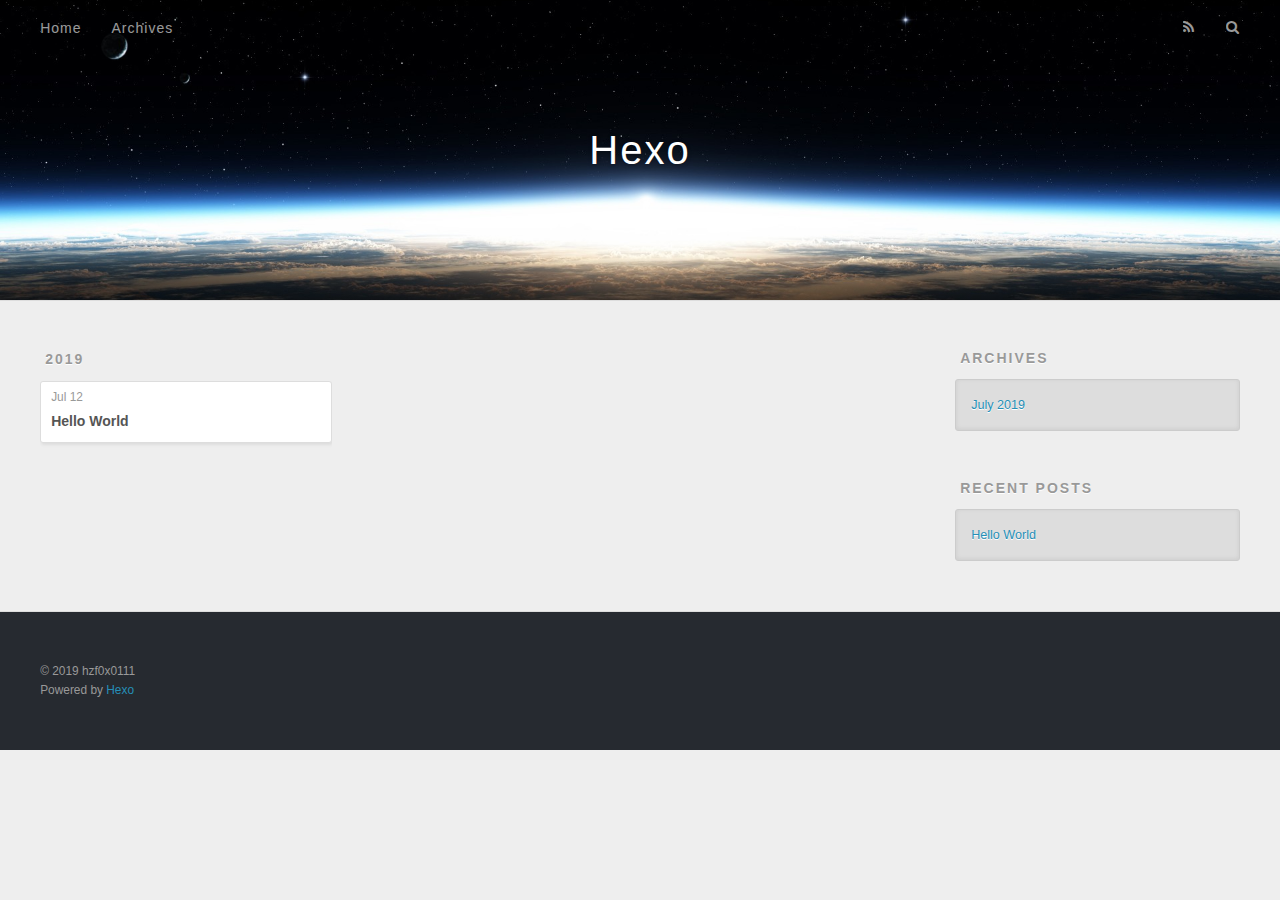
==== archives/index.html @ d4e05a1c "Site updated: 2019-07-12 12:10:40" ====
<!DOCTYPE html>
<html>
<head><meta name="generator" content="Hexo 3.9.0">
  <meta charset="utf-8">
  

  
  <title>Archives | Hexo</title>
  <meta name="viewport" content="width=device-width, initial-scale=1, maximum-scale=1">
  <meta property="og:type" content="website">
<meta property="og:title" content="Hexo">
<meta property="og:url" content="https://hzf0x0111.github.io/archives/index.html">
<meta property="og:site_name" content="Hexo">
<meta property="og:locale" content="default">
<meta name="twitter:card" content="summary">
<meta name="twitter:title" content="Hexo">
  
    <link rel="alternate" href="/atom.xml" title="Hexo" type="application/atom+xml">
  
  
    <link rel="icon" href="/favicon.png">
  
  
    <link href="//fonts.googleapis.com/css?family=Source+Code+Pro" rel="stylesheet" type="text/css">
  
  <link rel="stylesheet" href="/css/style.css">
</head>
</html>
<body>
  <div id="container">
    <div id="wrap">
      <header id="header">
  <div id="banner"></div>
  <div id="header-outer" class="outer">
    <div id="header-title" class="inner">
      <h1 id="logo-wrap">
        <a href="/" id="logo">Hexo</a>
      </h1>
      
    </div>
    <div id="header-inner" class="inner">
      <nav id="main-nav">
        <a id="main-nav-toggle" class="nav-icon"></a>
        
          <a class="main-nav-link" href="/">Home</a>
        
          <a class="main-nav-link" href="/archives">Archives</a>
        
      </nav>
      <nav id="sub-nav">
        
          <a id="nav-rss-link" class="nav-icon" href="/atom.xml" title="RSS Feed"></a>
        
        <a id="nav-search-btn" class="nav-icon" title="Search"></a>
      </nav>
      <div id="search-form-wrap">
        <form action="//google.com/search" method="get" accept-charset="UTF-8" class="search-form"><input type="search" name="q" class="search-form-input" placeholder="Search"><button type="submit" class="search-form-submit">&#xF002;</button><input type="hidden" name="sitesearch" value="https://hzf0x0111.github.io"></form>
      </div>
    </div>
  </div>
</header>
      <div class="outer">
        <section id="main">
  
  
    
    
      
      
      <section class="archives-wrap">
        <div class="archive-year-wrap">
          <a href="/archives/2019" class="archive-year">2019</a>
        </div>
        <div class="archives">
    
    <article class="archive-article archive-type-post">
  <div class="archive-article-inner">
    <header class="archive-article-header">
      <a href="/2019/07/12/hello-world/" class="archive-article-date">
  <time datetime="2019-07-12T03:40:34.340Z" itemprop="datePublished">Jul 12</time>
</a>
      
  
    <h1 itemprop="name">
      <a class="archive-article-title" href="/2019/07/12/hello-world/">Hello World</a>
    </h1>
  

    </header>
  </div>
</article>
  
  
    </div></section>
  


</section>
        
          <aside id="sidebar">
  
    

  
    

  
    
  
    
  <div class="widget-wrap">
    <h3 class="widget-title">Archives</h3>
    <div class="widget">
      <ul class="archive-list"><li class="archive-list-item"><a class="archive-list-link" href="/archives/2019/07/">July 2019</a></li></ul>
    </div>
  </div>


  
    
  <div class="widget-wrap">
    <h3 class="widget-title">Recent Posts</h3>
    <div class="widget">
      <ul>
        
          <li>
            <a href="/2019/07/12/hello-world/">Hello World</a>
          </li>
        
      </ul>
    </div>
  </div>

  
</aside>
        
      </div>
      <footer id="footer">
  
  <div class="outer">
    <div id="footer-info" class="inner">
      &copy; 2019 hzf0x0111<br>
      Powered by <a href="http://hexo.io/" target="_blank">Hexo</a>
    </div>
  </div>
</footer>
    </div>
    <nav id="mobile-nav">
  
    <a href="/" class="mobile-nav-link">Home</a>
  
    <a href="/archives" class="mobile-nav-link">Archives</a>
  
</nav>
    

<script src="//ajax.googleapis.com/ajax/libs/jquery/2.0.3/jquery.min.js"></script>


  <link rel="stylesheet" href="/fancybox/jquery.fancybox.css">
  <script src="/fancybox/jquery.fancybox.pack.js"></script>


<script src="/js/script.js"></script>



  </div>
</body>
</html>
---- css/style.css ----
body {
  width: 100%;
}
body:before,
body:after {
  content: "";
  display: table;
}
body:after {
  clear: both;
}
html,
body,
div,
span,
applet,
object,
iframe,
h1,
h2,
h3,
h4,
h5,
h6,
p,
blockquote,
pre,
a,
abbr,
acronym,
address,
big,
cite,
code,
del,
dfn,
em,
img,
ins,
kbd,
q,
s,
samp,
small,
strike,
strong,
sub,
sup,
tt,
var,
dl,
dt,
dd,
ol,
ul,
li,
fieldset,
form,
label,
legend,
table,
caption,
tbody,
tfoot,
thead,
tr,
th,
td {
  margin: 0;
  padding: 0;
  border: 0;
  outline: 0;
  font-weight: inherit;
  font-style: inherit;
  font-family: inherit;
  font-size: 100%;
  vertical-align: baseline;
}
body {
  line-height: 1;
  color: #000;
  background: #fff;
}
ol,
ul {
  list-style: none;
}
table {
  border-collapse: separate;
  border-spacing: 0;
  vertical-align: middle;
}
caption,
th,
td {
  text-align: left;
  font-weight: normal;
  vertical-align: middle;
}
a img {
  border: none;
}
input,
button {
  margin: 0;
  padding: 0;
}
input::-moz-focus-inner,
button::-moz-focus-inner {
  border: 0;
  padding: 0;
}
@font-face {
  font-family: FontAwesome;
  font-style: normal;
  font-weight: normal;
  src: url("fonts/fontawesome-webfont.eot?v=#4.0.3");
  src: url("fonts/fontawesome-webfont.eot?#iefix&v=#4.0.3") format("embedded-opentype"), url("fonts/fontawesome-webfont.woff?v=#4.0.3") format("woff"), url("fonts/fontawesome-webfont.ttf?v=#4.0.3") format("truetype"), url("fonts/fontawesome-webfont.svg#fontawesomeregular?v=#4.0.3") format("svg");
}
html,
body,
#container {
  height: 100%;
}
body {
  background: #eee;
  font: 14px -apple-system, BlinkMacSystemFont, "Segoe UI", "Roboto", "Oxygen", "Ubuntu", "Cantarell", "Fira Sans", "Droid Sans", "Helvetica Neue", sans-serif;
  -webkit-text-size-adjust: 100%;
}
.outer {
  max-width: 1220px;
  margin: 0 auto;
  padding: 0 20px;
}
.outer:before,
.outer:after {
  content: "";
  display: table;
}
.outer:after {
  clear: both;
}
.inner {
  display: inline;
  float: left;
  width: 98.33333333333333%;
  margin: 0 0.833333333333333%;
}
.left,
.alignleft {
  float: left;
}
.right,
.alignright {
  float: right;
}
.clear {
  clear: both;
}
#container {
  position: relative;
}
.mobile-nav-on {
  overflow: hidden;
}
#wrap {
  height: 100%;
  width: 100%;
  position: absolute;
  top: 0;
  left: 0;
  -webkit-transition: 0.2s ease-out;
  -moz-transition: 0.2s ease-out;
  -ms-transition: 0.2s ease-out;
  transition: 0.2s ease-out;
  z-index: 1;
  background: #eee;
}
.mobile-nav-on #wrap {
  left: 280px;
}
@media screen and (min-width: 768px) {
  #main {
    display: inline;
    float: left;
    width: 73.33333333333333%;
    margin: 0 0.833333333333333%;
  }
}
.article-date,
.article-category-link,
.archive-year,
.widget-title {
  text-decoration: none;
  text-transform: uppercase;
  letter-spacing: 2px;
  color: #999;
  margin-bottom: 1em;
  margin-left: 5px;
  line-height: 1em;
  text-shadow: 0 1px #fff;
  font-weight: bold;
}
.article-inner,
.archive-article-inner {
  background: #fff;
  -webkit-box-shadow: 1px 2px 3px #ddd;
  box-shadow: 1px 2px 3px #ddd;
  border: 1px solid #ddd;
  border-radius: 3px;
}
.article-entry h1,
.widget h1 {
  font-size: 2em;
}
.article-entry h2,
.widget h2 {
  font-size: 1.5em;
}
.article-entry h3,
.widget h3 {
  font-size: 1.3em;
}
.article-entry h4,
.widget h4 {
  font-size: 1.2em;
}
.article-entry h5,
.widget h5 {
  font-size: 1em;
}
.article-entry h6,
.widget h6 {
  font-size: 1em;
  color: #999;
}
.article-entry hr,
.widget hr {
  border: 1px dashed #ddd;
}
.article-entry strong,
.widget strong {
  font-weight: bold;
}
.article-entry em,
.widget em,
.article-entry cite,
.widget cite {
  font-style: italic;
}
.article-entry sup,
.widget sup,
.article-entry sub,
.widget sub {
  font-size: 0.75em;
  line-height: 0;
  position: relative;
  vertical-align: baseline;
}
.article-entry sup,
.widget sup {
  top: -0.5em;
}
.article-entry sub,
.widget sub {
  bottom: -0.2em;
}
.article-entry small,
.widget small {
  font-size: 0.85em;
}
.article-entry acronym,
.widget acronym,
.article-entry abbr,
.widget abbr {
  border-bottom: 1px dotted;
}
.article-entry ul,
.widget ul,
.article-entry ol,
.widget ol,
.article-entry dl,
.widget dl {
  margin: 0 20px;
  line-height: 1.6em;
}
.article-entry ul ul,
.widget ul ul,
.article-entry ol ul,
.widget ol ul,
.article-entry ul ol,
.widget ul ol,
.article-entry ol ol,
.widget ol ol {
  margin-top: 0;
  margin-bottom: 0;
}
.article-entry ul,
.widget ul {
  list-style: disc;
}
.article-entry ol,
.widget ol {
  list-style: decimal;
}
.article-entry dt,
.widget dt {
  font-weight: bold;
}
#header {
  height: 300px;
  position: relative;
  border-bottom: 1px solid #ddd;
}
#header:before,
#header:after {
  content: "";
  position: absolute;
  left: 0;
  right: 0;
  height: 40px;
}
#header:before {
  top: 0;
  background: -webkit-linear-gradient(rgba(0,0,0,0.2), transparent);
  background: -moz-linear-gradient(rgba(0,0,0,0.2), transparent);
  background: -ms-linear-gradient(rgba(0,0,0,0.2), transparent);
  background: linear-gradient(rgba(0,0,0,0.2), transparent);
}
#header:after {
  bottom: 0;
  background: -webkit-linear-gradient(transparent, rgba(0,0,0,0.2));
  background: -moz-linear-gradient(transparent, rgba(0,0,0,0.2));
  background: -ms-linear-gradient(transparent, rgba(0,0,0,0.2));
  background: linear-gradient(transparent, rgba(0,0,0,0.2));
}
#header-outer {
  height: 100%;
  position: relative;
}
#header-inner {
  position: relative;
  overflow: hidden;
}
#banner {
  position: absolute;
  top: 0;
  left: 0;
  width: 100%;
  height: 100%;
  background: url("images/banner.jpg") center #000;
  -webkit-background-size: cover;
  -moz-background-size: cover;
  background-size: cover;
  z-index: -1;
}
#header-title {
  text-align: center;
  height: 40px;
  position: absolute;
  top: 50%;
  left: 0;
  margin-top: -20px;
}
#logo,
#subtitle {
  text-decoration: none;
  color: #fff;
  font-weight: 300;
  text-shadow: 0 1px 4px rgba(0,0,0,0.3);
}
#logo {
  font-size: 40px;
  line-height: 40px;
  letter-spacing: 2px;
}
#subtitle {
  font-size: 16px;
  line-height: 16px;
  letter-spacing: 1px;
}
#subtitle-wrap {
  margin-top: 16px;
}
#main-nav {
  float: left;
  margin-left: -15px;
}
.nav-icon,
.main-nav-link {
  float: left;
  color: #fff;
  opacity: 0.6;
  text-decoration: none;
  text-shadow: 0 1px rgba(0,0,0,0.2);
  -webkit-transition: opacity 0.2s;
  -moz-transition: opacity 0.2s;
  -ms-transition: opacity 0.2s;
  transition: opacity 0.2s;
  display: block;
  padding: 20px 15px;
}
.nav-icon:hover,
.main-nav-link:hover {
  opacity: 1;
}
.nav-icon {
  font-family: FontAwesome;
  text-align: center;
  font-size: 14px;
  width: 14px;
  height: 14px;
  padding: 20px 15px;
  position: relative;
  cursor: pointer;
}
.main-nav-link {
  font-weight: 300;
  letter-spacing: 1px;
}
@media screen and (max-width: 479px) {
  .main-nav-link {
    display: none;
  }
}
#main-nav-toggle {
  display: none;
}
#main-nav-toggle:before {
  content: "\f0c9";
}
@media screen and (max-width: 479px) {
  #main-nav-toggle {
    display: block;
  }
}
#sub-nav {
  float: right;
  margin-right: -15px;
}
#nav-rss-link:before {
  content: "\f09e";
}
#nav-search-btn:before {
  content: "\f002";
}
#search-form-wrap {
  position: absolute;
  top: 15px;
  width: 150px;
  height: 30px;
  right: -150px;
  opacity: 0;
  -webkit-transition: 0.2s ease-out;
  -moz-transition: 0.2s ease-out;
  -ms-transition: 0.2s ease-out;
  transition: 0.2s ease-out;
}
#search-form-wrap.on {
  opacity: 1;
  right: 0;
}
@media screen and (max-width: 479px) {
  #search-form-wrap {
    width: 100%;
    right: -100%;
  }
}
.search-form {
  position: absolute;
  top: 0;
  left: 0;
  right: 0;
  background: #fff;
  padding: 5px 15px;
  border-radius: 15px;
  -webkit-box-shadow: 0 0 10px rgba(0,0,0,0.3);
  box-shadow: 0 0 10px rgba(0,0,0,0.3);
}
.search-form-input {
  border: none;
  background: none;
  color: #555;
  width: 100%;
  font: 13px -apple-system, BlinkMacSystemFont, "Segoe UI", "Roboto", "Oxygen", "Ubuntu", "Cantarell", "Fira Sans", "Droid Sans", "Helvetica Neue", sans-serif;
  outline: none;
}
.search-form-input::-webkit-search-results-decoration,
.search-form-input::-webkit-search-cancel-button {
  -webkit-appearance: none;
}
.search-form-submit {
  position: absolute;
  top: 50%;
  right: 10px;
  margin-top: -7px;
  font: 13px FontAwesome;
  border: none;
  background: none;
  color: #bbb;
  cursor: pointer;
}
.search-form-submit:hover,
.search-form-submit:focus {
  color: #777;
}
.article {
  margin: 50px 0;
}
.article-inner {
  overflow: hidden;
}
.article-meta:before,
.article-meta:after {
  content: "";
  display: table;
}
.article-meta:after {
  clear: both;
}
.article-date {
  float: left;
}
.article-category {
  float: left;
  line-height: 1em;
  color: #ccc;
  text-shadow: 0 1px #fff;
  margin-left: 8px;
}
.article-category:before {
  content: "\2022";
}
.article-category-link {
  margin: 0 12px 1em;
}
.article-header {
  padding: 20px 20px 0;
}
.article-title {
  text-decoration: none;
  font-size: 2em;
  font-weight: bold;
  color: #555;
  line-height: 1.1em;
  -webkit-transition: color 0.2s;
  -moz-transition: color 0.2s;
  -ms-transition: color 0.2s;
  transition: color 0.2s;
}
a.article-title:hover {
  color: #258fb8;
}
.article-entry {
  color: #555;
  padding: 0 20px;
}
.article-entry:before,
.article-entry:after {
  content: "";
  display: table;
}
.article-entry:after {
  clear: both;
}
.article-entry p,
.article-entry table {
  line-height: 1.6em;
  margin: 1.6em 0;
}
.article-entry h1,
.article-entry h2,
.article-entry h3,
.article-entry h4,
.article-entry h5,
.article-entry h6 {
  font-weight: bold;
}
.article-entry h1,
.article-entry h2,
.article-entry h3,
.article-entry h4,
.article-entry h5,
.article-entry h6 {
  line-height: 1.1em;
  margin: 1.1em 0;
}
.article-entry a {
  color: #258fb8;
  text-decoration: none;
}
.article-entry a:hover {
  text-decoration: underline;
}
.article-entry ul,
.article-entry ol,
.article-entry dl {
  margin-top: 1.6em;
  margin-bottom: 1.6em;
}
.article-entry img,
.article-entry video {
  max-width: 100%;
  height: auto;
  display: block;
  margin: auto;
}
.article-entry iframe {
  border: none;
}
.article-entry table {
  width: 100%;
  border-collapse: collapse;
  border-spacing: 0;
}
.article-entry th {
  font-weight: bold;
  border-bottom: 3px solid #ddd;
  padding-bottom: 0.5em;
}
.article-entry td {
  border-bottom: 1px solid #ddd;
  padding: 10px 0;
}
.article-entry blockquote {
  font-family: Georgia, "Times New Roman", serif;
  font-size: 1.4em;
  margin: 1.6em 20px;
  text-align: center;
}
.article-entry blockquote footer {
  font-size: 14px;
  margin: 1.6em 0;
  font-family: -apple-system, BlinkMacSystemFont, "Segoe UI", "Roboto", "Oxygen", "Ubuntu", "Cantarell", "Fira Sans", "Droid Sans", "Helvetica Neue", sans-serif;
}
.article-entry blockquote footer cite:before {
  content: "—";
  padding: 0 0.5em;
}
.article-entry .pullquote {
  text-align: left;
  width: 45%;
  margin: 0;
}
.article-entry .pullquote.left {
  margin-left: 0.5em;
  margin-right: 1em;
}
.article-entry .pullquote.right {
  margin-right: 0.5em;
  margin-left: 1em;
}
.article-entry .caption {
  color: #999;
  display: block;
  font-size: 0.9em;
  margin-top: 0.5em;
  position: relative;
  text-align: center;
}
.article-entry .video-container {
  position: relative;
  padding-top: 56.25%;
  height: 0;
  overflow: hidden;
}
.article-entry .video-container iframe,
.article-entry .video-container object,
.article-entry .video-container embed {
  position: absolute;
  top: 0;
  left: 0;
  width: 100%;
  height: 100%;
  margin-top: 0;
}
.article-more-link a {
  display: inline-block;
  line-height: 1em;
  padding: 6px 15px;
  border-radius: 15px;
  background: #eee;
  color: #999;
  text-shadow: 0 1px #fff;
  text-decoration: none;
}
.article-more-link a:hover {
  background: #258fb8;
  color: #fff;
  text-decoration: none;
  text-shadow: 0 1px #1e7293;
}
.article-footer {
  font-size: 0.85em;
  line-height: 1.6em;
  border-top: 1px solid #ddd;
  padding-top: 1.6em;
  margin: 0 20px 20px;
}
.article-footer:before,
.article-footer:after {
  content: "";
  display: table;
}
.article-footer:after {
  clear: both;
}
.article-footer a {
  color: #999;
  text-decoration: none;
}
.article-footer a:hover {
  color: #555;
}
.article-tag-list-item {
  float: left;
  margin-right: 10px;
}
.article-tag-list-link:before {
  content: "#";
}
.article-comment-link {
  float: right;
}
.article-comment-link:before {
  content: "\f075";
  font-family: FontAwesome;
  padding-right: 8px;
}
.article-share-link {
  cursor: pointer;
  float: right;
  margin-left: 20px;
}
.article-share-link:before {
  content: "\f064";
  font-family: FontAwesome;
  padding-right: 6px;
}
#article-nav {
  position: relative;
}
#article-nav:before,
#article-nav:after {
  content: "";
  display: table;
}
#article-nav:after {
  clear: both;
}
@media screen and (min-width: 768px) {
  #article-nav {
    margin: 50px 0;
  }
  #article-nav:before {
    width: 8px;
    height: 8px;
    position: absolute;
    top: 50%;
    left: 50%;
    margin-top: -4px;
    margin-left: -4px;
    content: "";
    border-radius: 50%;
    background: #ddd;
    -webkit-box-shadow: 0 1px 2px #fff;
    box-shadow: 0 1px 2px #fff;
  }
}
.article-nav-link-wrap {
  text-decoration: none;
  text-shadow: 0 1px #fff;
  color: #999;
  -webkit-box-sizing: border-box;
  -moz-box-sizing: border-box;
  box-sizing: border-box;
  margin-top: 50px;
  text-align: center;
  display: block;
}
.article-nav-link-wrap:hover {
  color: #555;
}
@media screen and (min-width: 768px) {
  .article-nav-link-wrap {
    width: 50%;
    margin-top: 0;
  }
}
@media screen and (min-width: 768px) {
  #article-nav-newer {
    float: left;
    text-align: right;
    padding-right: 20px;
  }
}
@media screen and (min-width: 768px) {
  #article-nav-older {
    float: right;
    text-align: left;
    padding-left: 20px;
  }
}
.article-nav-caption {
  text-transform: uppercase;
  letter-spacing: 2px;
  color: #ddd;
  line-height: 1em;
  font-weight: bold;
}
#article-nav-newer .article-nav-caption {
  margin-right: -2px;
}
.article-nav-title {
  font-size: 0.85em;
  line-height: 1.6em;
  margin-top: 0.5em;
}
.article-share-box {
  position: absolute;
  display: none;
  background: #fff;
  -webkit-box-shadow: 1px 2px 10px rgba(0,0,0,0.2);
  box-shadow: 1px 2px 10px rgba(0,0,0,0.2);
  border-radius: 3px;
  margin-left: -145px;
  overflow: hidden;
  z-index: 1;
}
.article-share-box.on {
  display: block;
}
.article-share-input {
  width: 100%;
  background: none;
  -webkit-box-sizing: border-box;
  -moz-box-sizing: border-box;
  box-sizing: border-box;
  font: 14px -apple-system, BlinkMacSystemFont, "Segoe UI", "Roboto", "Oxygen", "Ubuntu", "Cantarell", "Fira Sans", "Droid Sans", "Helvetica Neue", sans-serif;
  padding: 0 15px;
  color: #555;
  outline: none;
  border: 1px solid #ddd;
  border-radius: 3px 3px 0 0;
  height: 36px;
  line-height: 36px;
}
.article-share-links {
  background: #eee;
}
.article-share-links:before,
.article-share-links:after {
  content: "";
  display: table;
}
.article-share-links:after {
  clear: both;
}
.article-share-twitter,
.article-share-facebook,
.article-share-pinterest,
.article-share-google {
  width: 50px;
  height: 36px;
  display: block;
  float: left;
  position: relative;
  color: #999;
  text-shadow: 0 1px #fff;
}
.article-share-twitter:before,
.article-share-facebook:before,
.article-share-pinterest:before,
.article-share-google:before {
  font-size: 20px;
  font-family: FontAwesome;
  width: 20px;
  height: 20px;
  position: absolute;
  top: 50%;
  left: 50%;
  margin-top: -10px;
  margin-left: -10px;
  text-align: center;
}
.article-share-twitter:hover,
.article-share-facebook:hover,
.article-share-pinterest:hover,
.article-share-google:hover {
  color: #fff;
}
.article-share-twitter:before {
  content: "\f099";
}
.article-share-twitter:hover {
  background: #00aced;
  text-shadow: 0 1px #008abe;
}
.article-share-facebook:before {
  content: "\f09a";
}
.article-share-facebook:hover {
  background: #3b5998;
  text-shadow: 0 1px #2f477a;
}
.article-share-pinterest:before {
  content: "\f0d2";
}
.article-share-pinterest:hover {
  background: #cb2027;
  text-shadow: 0 1px #a21a1f;
}
.article-share-google:before {
  content: "\f0d5";
}
.article-share-google:hover {
  background: #dd4b39;
  text-shadow: 0 1px #be3221;
}
.article-gallery {
  background: #000;
  position: relative;
}
.article-gallery-photos {
  position: relative;
  overflow: hidden;
}
.article-gallery-img {
  display: none;
  max-width: 100%;
}
.article-gallery-img:first-child {
  display: block;
}
.article-gallery-img.loaded {
  position: absolute;
  display: block;
}
.article-gallery-img img {
  display: block;
  max-width: 100%;
  margin: 0 auto;
}
#comments {
  background: #fff;
  -webkit-box-shadow: 1px 2px 3px #ddd;
  box-shadow: 1px 2px 3px #ddd;
  padding: 20px;
  border: 1px solid #ddd;
  border-radius: 3px;
  margin: 50px 0;
}
#comments a {
  color: #258fb8;
}
.archives-wrap {
  margin: 50px 0;
}
.archives:before,
.archives:after {
  content: "";
  display: table;
}
.archives:after {
  clear: both;
}
.archive-year-wrap {
  margin-bottom: 1em;
}
.archives {
  -webkit-column-gap: 10px;
  -moz-column-gap: 10px;
  column-gap: 10px;
}
@media screen and (min-width: 480px) and (max-width: 767px) {
  .archives {
    -webkit-column-count: 2;
    -moz-column-count: 2;
    column-count: 2;
  }
}
@media screen and (min-width: 768px) {
  .archives {
    -webkit-column-count: 3;
    -moz-column-count: 3;
    column-count: 3;
  }
}
.archive-article {
  -webkit-column-break-inside: avoid;
  page-break-inside: avoid;
  overflow: hidden;
  break-inside: avoid-column;
}
.archive-article-inner {
  padding: 10px;
  margin-bottom: 15px;
}
.archive-article-title {
  text-decoration: none;
  font-weight: bold;
  color: #555;
  -webkit-transition: color 0.2s;
  -moz-transition: color 0.2s;
  -ms-transition: color 0.2s;
  transition: color 0.2s;
  line-height: 1.6em;
}
.archive-article-title:hover {
  color: #258fb8;
}
.archive-article-footer {
  margin-top: 1em;
}
.archive-article-date {
  color: #999;
  text-decoration: none;
  font-size: 0.85em;
  line-height: 1em;
  margin-bottom: 0.5em;
  display: block;
}
#page-nav {
  margin: 50px auto;
  background: #fff;
  -webkit-box-shadow: 1px 2px 3px #ddd;
  box-shadow: 1px 2px 3px #ddd;
  border: 1px solid #ddd;
  border-radius: 3px;
  text-align: center;
  color: #999;
  overflow: hidden;
}
#page-nav:before,
#page-nav:after {
  content: "";
  display: table;
}
#page-nav:after {
  clear: both;
}
#page-nav a,
#page-nav span {
  padding: 10px 20px;
  line-height: 1;
  height: 2ex;
}
#page-nav a {
  color: #999;
  text-decoration: none;
}
#page-nav a:hover {
  background: #999;
  color: #fff;
}
#page-nav .prev {
  float: left;
}
#page-nav .next {
  float: right;
}
#page-nav .page-number {
  display: inline-block;
}
@media screen and (max-width: 479px) {
  #page-nav .page-number {
    display: none;
  }
}
#page-nav .current {
  color: #555;
  font-weight: bold;
}
#page-nav .space {
  color: #ddd;
}
#footer {
  background: #262a30;
  padding: 50px 0;
  border-top: 1px solid #ddd;
  color: #999;
}
#footer a {
  color: #258fb8;
  text-decoration: none;
}
#footer a:hover {
  text-decoration: underline;
}
#footer-info {
  line-height: 1.6em;
  font-size: 0.85em;
}
.article-entry pre,
.article-entry .highlight {
  background: #2d2d2d;
  margin: 0 -20px;
  padding: 15px 20px;
  border-style: solid;
  border-color: #ddd;
  border-width: 1px 0;
  overflow: auto;
  color: #ccc;
  line-height: 22.400000000000002px;
}
.article-entry .highlight .gutter pre,
.article-entry .gist .gist-file .gist-data .line-numbers {
  color: #666;
  font-size: 0.85em;
}
.article-entry pre,
.article-entry code {
  font-family: "Source Code Pro", Consolas, Monaco, Menlo, Consolas, monospace;
}
.article-entry code {
  background: #eee;
  text-shadow: 0 1px #fff;
  padding: 0 0.3em;
}
.article-entry pre code {
  background: none;
  text-shadow: none;
  padding: 0;
}
.article-entry .highlight pre {
  border: none;
  margin: 0;
  padding: 0;
}
.article-entry .highlight table {
  margin: 0;
  width: auto;
}
.article-entry .highlight td {
  border: none;
  padding: 0;
}
.article-entry .highlight figcaption {
  font-size: 0.85em;
  color: #999;
  line-height: 1em;
  margin-bottom: 1em;
}
.article-entry .highlight figcaption:before,
.article-entry .highlight figcaption:after {
  content: "";
  display: table;
}
.article-entry .highlight figcaption:after {
  clear: both;
}
.article-entry .highlight figcaption a {
  float: right;
}
.article-entry .highlight .gutter pre {
  text-align: right;
  padding-right: 20px;
}
.article-entry .highlight .line {
  height: 22.400000000000002px;
}
.article-entry .highlight .line.marked {
  background: #515151;
}
.article-entry .gist {
  margin: 0 -20px;
  border-style: solid;
  border-color: #ddd;
  border-width: 1px 0;
  background: #2d2d2d;
  padding: 15px 20px 15px 0;
}
.article-entry .gist .gist-file {
  border: none;
  font-family: "Source Code Pro", Consolas, Monaco, Menlo, Consolas, monospace;
  margin: 0;
}
.article-entry .gist .gist-file .gist-data {
  background: none;
  border: none;
}
.article-entry .gist .gist-file .gist-data .line-numbers {
  background: none;
  border: none;
  padding: 0 20px 0 0;
}
.article-entry .gist .gist-file .gist-data .line-data {
  padding: 0 !important;
}
.article-entry .gist .gist-file .highlight {
  margin: 0;
  padding: 0;
  border: none;
}
.article-entry .gist .gist-file .gist-meta {
  background: #2d2d2d;
  color: #999;
  font: 0.85em -apple-system, BlinkMacSystemFont, "Segoe UI", "Roboto", "Oxygen", "Ubuntu", "Cantarell", "Fira Sans", "Droid Sans", "Helvetica Neue", sans-serif;
  text-shadow: 0 0;
  padding: 0;
  margin-top: 1em;
  margin-left: 20px;
}
.article-entry .gist .gist-file .gist-meta a {
  color: #258fb8;
  font-weight: normal;
}
.article-entry .gist .gist-file .gist-meta a:hover {
  text-decoration: underline;
}
pre .comment,
pre .title {
  color: #999;
}
pre .variable,
pre .attribute,
pre .tag,
pre .regexp,
pre .ruby .constant,
pre .xml .tag .title,
pre .xml .pi,
pre .xml .doctype,
pre .html .doctype,
pre .css .id,
pre .css .class,
pre .css .pseudo {
  color: #f2777a;
}
pre .number,
pre .preprocessor,
pre .built_in,
pre .literal,
pre .params,
pre .constant {
  color: #f99157;
}
pre .class,
pre .ruby .class .title,
pre .css .rules .attribute {
  color: #9c9;
}
pre .string,
pre .value,
pre .inheritance,
pre .header,
pre .ruby .symbol,
pre .xml .cdata {
  color: #9c9;
}
pre .css .hexcolor {
  color: #6cc;
}
pre .function,
pre .python .decorator,
pre .python .title,
pre .ruby .function .title,
pre .ruby .title .keyword,
pre .perl .sub,
pre .javascript .title,
pre .coffeescript .title {
  color: #69c;
}
pre .keyword,
pre .javascript .function {
  color: #c9c;
}
@media screen and (max-width: 479px) {
  #mobile-nav {
    position: absolute;
    top: 0;
    left: 0;
    width: 280px;
    height: 100%;
    background: #191919;
    border-right: 1px solid #fff;
  }
}
@media screen and (max-width: 479px) {
  .mobile-nav-link {
    display: block;
    color: #999;
    text-decoration: none;
    padding: 15px 20px;
    font-weight: bold;
  }
  .mobile-nav-link:hover {
    color: #fff;
  }
}
@media screen and (min-width: 768px) {
  #sidebar {
    display: inline;
    float: left;
    width: 23.333333333333332%;
    margin: 0 0.833333333333333%;
  }
}
.widget-wrap {
  margin: 50px 0;
}
.widget {
  color: #777;
  text-shadow: 0 1px #fff;
  background: #ddd;
  -webkit-box-shadow: 0 -1px 4px #ccc inset;
  box-shadow: 0 -1px 4px #ccc inset;
  border: 1px solid #ccc;
  padding: 15px;
  border-radius: 3px;
}
.widget a {
  color: #258fb8;
  text-decoration: none;
}
.widget a:hover {
  text-decoration: underline;
}
.widget ul ul,
.widget ol ul,
.widget dl ul,
.widget ul ol,
.widget ol ol,
.widget dl ol,
.widget ul dl,
.widget ol dl,
.widget dl dl {
  margin-left: 15px;
  list-style: disc;
}
.widget {
  line-height: 1.6em;
  word-wrap: break-word;
  font-size: 0.9em;
}
.widget ul,
.widget ol {
  list-style: none;
  margin: 0;
}
.widget ul ul,
.widget ol ul,
.widget ul ol,
.widget ol ol {
  margin: 0 20px;
}
.widget ul ul,
.widget ol ul {
  list-style: disc;
}
.widget ul ol,
.widget ol ol {
  list-style: decimal;
}
.category-list-count,
.tag-list-count,
.archive-list-count {
  padding-left: 5px;
  color: #999;
  font-size: 0.85em;
}
.category-list-count:before,
.tag-list-count:before,
.archive-list-count:before {
  content: "(";
}
.category-list-count:after,
.tag-list-count:after,
.archive-list-count:after {
  content: ")";
}
.tagcloud a {
  margin-right: 5px;
  display: inline-block;
}
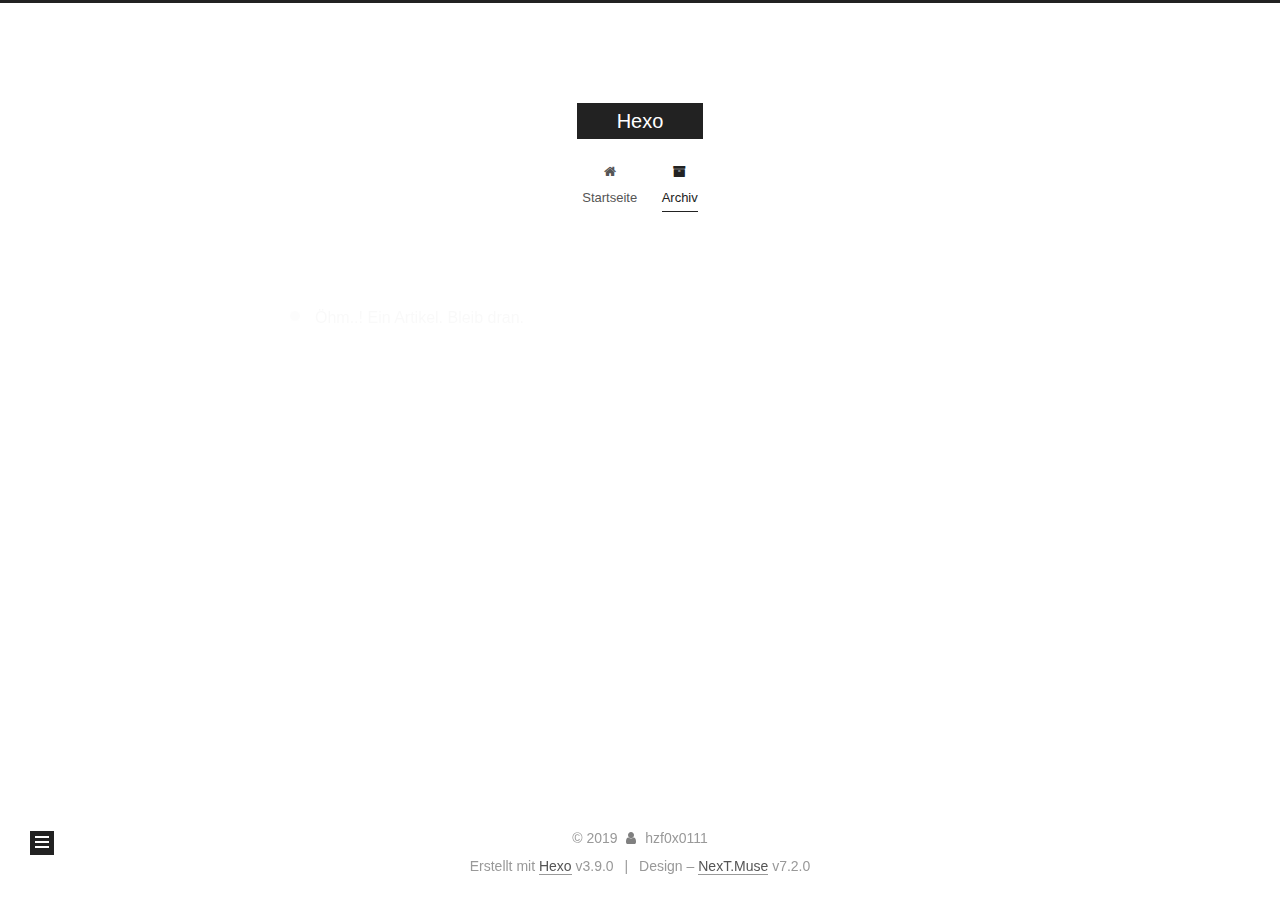
==== commit d06f6588: "Site updated: 2019-07-12 13:15:53" ====
--- a/archives/index.html
+++ b/archives/index.html
@@ -1,12 +1,95 @@
 <!DOCTYPE html>
-<html>
+
+
+
+
+
+
+
+
+
+
+
+
+  
+
+
+<html class="theme-next muse use-motion" lang>
 <head><meta name="generator" content="Hexo 3.9.0">
-  <meta charset="utf-8">
-  
-
-  
-  <title>Archives | Hexo</title>
-  <meta name="viewport" content="width=device-width, initial-scale=1, maximum-scale=1">
+  <meta charset="UTF-8">
+<meta http-equiv="X-UA-Compatible" content="IE=edge">
+<meta name="viewport" content="width=device-width, initial-scale=1, maximum-scale=2">
+<meta name="theme-color" content="#222">
+
+
+
+
+
+
+
+
+
+
+
+
+
+
+
+
+
+
+
+
+
+
+<link rel="stylesheet" href="/lib/font-awesome/css/font-awesome.min.css?v=4.7.0">
+
+<link rel="stylesheet" href="/css/main.css?v=7.2.0">
+
+
+  <link rel="apple-touch-icon" sizes="180x180" href="/images/apple-touch-icon-next.png?v=7.2.0">
+
+
+  <link rel="icon" type="image/png" sizes="32x32" href="/images/favicon-32x32-next.png?v=7.2.0">
+
+
+  <link rel="icon" type="image/png" sizes="16x16" href="/images/favicon-16x16-next.png?v=7.2.0">
+
+
+  <link rel="mask-icon" href="/images/logo.svg?v=7.2.0" color="#222">
+
+
+
+
+
+
+
+<script id="hexo.configurations">
+  var NexT = window.NexT || {};
+  var CONFIG = {
+    root: '/',
+    scheme: 'Muse',
+    version: '7.2.0',
+    sidebar: {"position":"left","display":"post","offset":12,"onmobile":false},
+    back2top: true,
+    back2top_sidebar: false,
+    fancybox: false,
+    fastclick: false,
+    lazyload: false,
+    tabs: true,
+    motion: {"enable":true,"async":false,"transition":{"post_block":"fadeIn","post_header":"slideDownIn","post_body":"slideDownIn","coll_header":"slideLeftIn","sidebar":"slideUpIn"}},
+    algolia: {
+      applicationID: '',
+      apiKey: '',
+      indexName: '',
+      hits: {"per_page":10},
+      labels: {"input_placeholder":"Search for Posts","hits_empty":"We didn't find any results for the search: ${query}","hits_stats":"${hits} results found in ${time} ms"}
+    }
+  };
+</script>
+
+
+
   <meta property="og:type" content="website">
 <meta property="og:title" content="Hexo">
 <meta property="og:url" content="https://hzf0x0111.github.io/archives/index.html">
@@ -14,157 +97,489 @@
 <meta property="og:locale" content="default">
 <meta name="twitter:card" content="summary">
 <meta name="twitter:title" content="Hexo">
-  
-    <link rel="alternate" href="/atom.xml" title="Hexo" type="application/atom+xml">
-  
-  
-    <link rel="icon" href="/favicon.png">
-  
-  
-    <link href="//fonts.googleapis.com/css?family=Source+Code+Pro" rel="stylesheet" type="text/css">
-  
-  <link rel="stylesheet" href="/css/style.css">
+
+
+
+
+
+  
+  
+  <link rel="canonical" href="https://hzf0x0111.github.io/archives/">
+
+
+
+<script id="page.configurations">
+  CONFIG.page = {
+    sidebar: "",
+  };
+</script>
+
+  <title>Archiv | Hexo</title>
+  
+
+
+
+
+
+
+
+
+
+
+
+
+  <noscript>
+  <style>
+  .use-motion .motion-element,
+  .use-motion .brand,
+  .use-motion .menu-item,
+  .sidebar-inner,
+  .use-motion .post-block,
+  .use-motion .pagination,
+  .use-motion .comments,
+  .use-motion .post-header,
+  .use-motion .post-body,
+  .use-motion .collection-title { opacity: initial; }
+
+  .use-motion .logo,
+  .use-motion .site-title,
+  .use-motion .site-subtitle {
+    opacity: initial;
+    top: initial;
+  }
+
+  .use-motion .logo-line-before i { left: initial; }
+  .use-motion .logo-line-after i { right: initial; }
+  </style>
+</noscript>
+
 </head>
-</html>
-<body>
-  <div id="container">
-    <div id="wrap">
-      <header id="header">
-  <div id="banner"></div>
-  <div id="header-outer" class="outer">
-    <div id="header-title" class="inner">
-      <h1 id="logo-wrap">
-        <a href="/" id="logo">Hexo</a>
-      </h1>
-      
+
+<body itemscope itemtype="http://schema.org/WebPage" lang="default">
+
+  
+  
+    
+  
+
+  <div class="container sidebar-position-left page-archive">
+    <div class="headband"></div>
+
+    <header id="header" class="header" itemscope itemtype="http://schema.org/WPHeader">
+      <div class="header-inner"><div class="site-brand-wrapper">
+  <div class="site-meta">
+    
+
+    <div class="custom-logo-site-title">
+      <a href="/" class="brand" rel="start">
+        <span class="logo-line-before"><i></i></span>
+        <span class="site-title">Hexo</span>
+        <span class="logo-line-after"><i></i></span>
+      </a>
     </div>
-    <div id="header-inner" class="inner">
-      <nav id="main-nav">
-        <a id="main-nav-toggle" class="nav-icon"></a>
-        
-          <a class="main-nav-link" href="/">Home</a>
-        
-          <a class="main-nav-link" href="/archives">Archives</a>
-        
-      </nav>
-      <nav id="sub-nav">
-        
-          <a id="nav-rss-link" class="nav-icon" href="/atom.xml" title="RSS Feed"></a>
-        
-        <a id="nav-search-btn" class="nav-icon" title="Search"></a>
-      </nav>
-      <div id="search-form-wrap">
-        <form action="//google.com/search" method="get" accept-charset="UTF-8" class="search-form"><input type="search" name="q" class="search-form-input" placeholder="Search"><button type="submit" class="search-form-submit">&#xF002;</button><input type="hidden" name="sitesearch" value="https://hzf0x0111.github.io"></form>
+    
+    
+  </div>
+
+  <div class="site-nav-toggle">
+    <button aria-label="Navigationsleiste an/ausschalten">
+      <span class="btn-bar"></span>
+      <span class="btn-bar"></span>
+      <span class="btn-bar"></span>
+    </button>
+  </div>
+</div>
+
+
+
+<nav class="site-nav">
+  
+    <ul id="menu" class="menu">
+      
+        
+        
+        
+          
+          <li class="menu-item menu-item-home">
+
+    
+    
+      
+    
+
+    
+
+    <a href="/" rel="section"><i class="menu-item-icon fa fa-fw fa-home"></i> <br>Startseite</a>
+
+  </li>
+        
+        
+        
+          
+          <li class="menu-item menu-item-archives menu-item-active">
+
+    
+    
+      
+    
+
+    
+
+    <a href="/archives/" rel="section"><i class="menu-item-icon fa fa-fw fa-archive"></i> <br>Archiv</a>
+
+  </li>
+
+      
+      
+    </ul>
+  
+
+  
+    
+
+    
+    
+      
+      
+    
+      
+      
+    
+    
+
+  
+
+
+  
+
+  
+</nav>
+
+
+
+</div>
+    </header>
+
+    
+
+
+    <main id="main" class="main">
+      <div class="main-inner">
+        <div class="content-wrap">
+          
+          <div id="content" class="content">
+            
+
+  
+  
+  
+  <div class="post-block archive">
+    <div id="posts" class="posts-collapse">
+      <span class="archive-move-on"></span>
+
+      
+      <span class="archive-page-counter">
+        
+        
+        
+          
+        
+        Öhm..! Ein Artikel. Bleib dran.
+      </span>
+      
+
+      
+
+        
+        
+        
+
+        
+          
+          <div class="collection-title">
+            <h1 class="archive-year" id="archive-year-2019">2019</h1>
+          </div>
+        
+        
+
+        
+
+  <article class="post post-type-normal" itemscope itemtype="http://schema.org/Article">
+    <header class="post-header">
+
+      <h2 class="post-title">
+        
+          <a class="post-title-link" href="/2019/07/12/hello-world/" itemprop="url">
+            
+              <span itemprop="name">Hello World</span>
+            
+          </a>
+        
+      </h2>
+
+      <div class="post-meta">
+        <time class="post-time" itemprop="dateCreated" datetime="2019-07-12T11:40:34+08:00" content="2019-07-12">
+          07-12
+        </time>
       </div>
+
+    </header>
+  </article>
+
+
+
+      
+
     </div>
   </div>
-</header>
-      <div class="outer">
-        <section id="main">
-  
-  
-    
-    
-      
-      
-      <section class="archives-wrap">
-        <div class="archive-year-wrap">
-          <a href="/archives/2019" class="archive-year">2019</a>
+  
+  
+  
+
+  
+
+
+
+          </div>
+          
+
         </div>
-        <div class="archives">
-    
-    <article class="archive-article archive-type-post">
-  <div class="archive-article-inner">
-    <header class="archive-article-header">
-      <a href="/2019/07/12/hello-world/" class="archive-article-date">
-  <time datetime="2019-07-12T03:40:34.340Z" itemprop="datePublished">Jul 12</time>
-</a>
-      
-  
-    <h1 itemprop="name">
-      <a class="archive-article-title" href="/2019/07/12/hello-world/">Hello World</a>
-    </h1>
-  
-
-    </header>
-  </div>
-</article>
-  
-  
-    </div></section>
-  
-
-
-</section>
-        
-          <aside id="sidebar">
-  
-    
-
-  
-    
-
-  
-    
-  
-    
-  <div class="widget-wrap">
-    <h3 class="widget-title">Archives</h3>
-    <div class="widget">
-      <ul class="archive-list"><li class="archive-list-item"><a class="archive-list-link" href="/archives/2019/07/">July 2019</a></li></ul>
+        
+          
+  
+  <div class="sidebar-toggle">
+    <div class="sidebar-toggle-line-wrap">
+      <span class="sidebar-toggle-line sidebar-toggle-line-first"></span>
+      <span class="sidebar-toggle-line sidebar-toggle-line-middle"></span>
+      <span class="sidebar-toggle-line sidebar-toggle-line-last"></span>
     </div>
   </div>
 
-
-  
-    
-  <div class="widget-wrap">
-    <h3 class="widget-title">Recent Posts</h3>
-    <div class="widget">
-      <ul>
-        
-          <li>
-            <a href="/2019/07/12/hello-world/">Hello World</a>
-          </li>
-        
-      </ul>
+  <aside id="sidebar" class="sidebar">
+    <div class="sidebar-inner">
+
+      
+
+      
+
+      <div class="site-overview-wrap sidebar-panel sidebar-panel-active">
+        <div class="site-overview">
+          <div class="site-author motion-element" itemprop="author" itemscope itemtype="http://schema.org/Person">
+            
+              <p class="site-author-name" itemprop="name">hzf0x0111</p>
+              <div class="site-description motion-element" itemprop="description"></div>
+          </div>
+
+          
+            <nav class="site-state motion-element">
+              
+                <div class="site-state-item site-state-posts">
+                
+                  <a href="/archives/">
+                
+                    <span class="site-state-item-count">1</span>
+                    <span class="site-state-item-name">Artikel</span>
+                  </a>
+                </div>
+              
+
+              
+
+              
+            </nav>
+          
+
+          
+
+          
+
+          
+
+          
+
+          
+          
+
+          
+        </div>
+      </div>
+
+      
+
+      
+
     </div>
+  </aside>
+  <div id="sidebar-dimmer"></div>
+
+
+        
+      </div>
+    </main>
+
+    <footer id="footer" class="footer">
+      <div class="footer-inner">
+        <div class="copyright">&copy; <span itemprop="copyrightYear">2019</span>
+  <span class="with-love" id="animate">
+    <i class="fa fa-user"></i>
+  </span>
+  <span class="author" itemprop="copyrightHolder">hzf0x0111</span>
+
+  
+
+  
+</div>
+
+
+  <div class="powered-by">Erstellt mit  <a href="https://hexo.io" class="theme-link" rel="noopener" target="_blank">Hexo</a> v3.9.0</div>
+
+
+
+  <span class="post-meta-divider">|</span>
+
+
+
+  <div class="theme-info">Design – <a href="https://theme-next.org" class="theme-link" rel="noopener" target="_blank">NexT.Muse</a> v7.2.0</div>
+
+
+
+
+        
+
+
+
+
+
+
+
+
+        
+      </div>
+    </footer>
+
+    
+      <div class="back-to-top">
+        <i class="fa fa-arrow-up"></i>
+        
+      </div>
+    
+
+    
+
+    
+
+    
   </div>
 
   
-</aside>
-        
-      </div>
-      <footer id="footer">
-  
-  <div class="outer">
-    <div id="footer-info" class="inner">
-      &copy; 2019 hzf0x0111<br>
-      Powered by <a href="http://hexo.io/" target="_blank">Hexo</a>
-    </div>
-  </div>
-</footer>
-    </div>
-    <nav id="mobile-nav">
-  
-    <a href="/" class="mobile-nav-link">Home</a>
-  
-    <a href="/archives" class="mobile-nav-link">Archives</a>
-  
-</nav>
-    
-
-<script src="//ajax.googleapis.com/ajax/libs/jquery/2.0.3/jquery.min.js"></script>
-
-
-  <link rel="stylesheet" href="/fancybox/jquery.fancybox.css">
-  <script src="/fancybox/jquery.fancybox.pack.js"></script>
-
-
-<script src="/js/script.js"></script>
-
-
-
-  </div>
+
+<script>
+  if (Object.prototype.toString.call(window.Promise) !== '[object Function]') {
+    window.Promise = null;
+  }
+</script>
+
+
+
+
+
+
+
+
+
+
+  
+  
+
+
+
+
+
+
+
+
+
+
+
+
+
+  
+  <script src="/lib/jquery/index.js?v=3.4.1"></script>
+
+  
+  <script src="/lib/velocity/velocity.min.js?v=1.2.1"></script>
+
+  
+  <script src="/lib/velocity/velocity.ui.min.js?v=1.2.1"></script>
+
+
+
+
+  <script src="/js/utils.js?v=7.2.0"></script>
+
+  <script src="/js/motion.js?v=7.2.0"></script>
+
+
+
+  
+  
+
+
+  <script src="/js/schemes/muse.js?v=7.2.0"></script>
+
+
+
+  
+
+  <script src="/js/next-boot.js?v=7.2.0"></script>
+
+  
+
+  
+
+  
+
+  
+
+  
+
+
+
+  
+
+
+
+
+  
+
+  
+
+  
+
+  
+
+  
+
+  
+
+  
+
+  
+
+  
+
+  
+
+  
+
+  
+
+  
+
+  
+
+
+  
+
 </body>
-</html>+</html>
--- a/css/main.css
+++ b/css/main.css
@@ -0,0 +1,2481 @@
+/* normalize.css v8.0.1 | MIT License | github.com/necolas/normalize.css */
+html {
+  line-height: 1.15; /* 1 */
+  -webkit-text-size-adjust: 100%; /* 2 */
+}
+body {
+  margin: 0;
+}
+main {
+  display: block;
+}
+h1 {
+  font-size: 2em;
+  margin: 0.67em 0;
+}
+hr {
+  box-sizing: content-box; /* 1 */
+  height: 0; /* 1 */
+  overflow: visible; /* 2 */
+}
+pre {
+  font-family: monospace, monospace; /* 1 */
+  font-size: 1em; /* 2 */
+}
+a {
+  background-color: transparent;
+}
+abbr[title] {
+  border-bottom: none; /* 1 */
+  text-decoration: underline; /* 2 */
+  text-decoration: underline dotted; /* 2 */
+}
+b,
+strong {
+  font-weight: bolder;
+}
+code,
+kbd,
+samp {
+  font-family: monospace, monospace; /* 1 */
+  font-size: 1em; /* 2 */
+}
+small {
+  font-size: 80%;
+}
+sub,
+sup {
+  font-size: 75%;
+  line-height: 0;
+  position: relative;
+  vertical-align: baseline;
+}
+sub {
+  bottom: -0.25em;
+}
+sup {
+  top: -0.5em;
+}
+img {
+  border-style: none;
+}
+button,
+input,
+optgroup,
+select,
+textarea {
+  font-family: inherit; /* 1 */
+  font-size: 100%; /* 1 */
+  line-height: 1.15; /* 1 */
+  margin: 0; /* 2 */
+}
+button,
+input {
+/* 1 */
+  overflow: visible;
+}
+button,
+select {
+/* 1 */
+  text-transform: none;
+}
+button,
+[type="button"],
+[type="reset"],
+[type="submit"] {
+  -webkit-appearance: button;
+}
+button::-moz-focus-inner,
+[type="button"]::-moz-focus-inner,
+[type="reset"]::-moz-focus-inner,
+[type="submit"]::-moz-focus-inner {
+  border-style: none;
+  padding: 0;
+}
+button:-moz-focusring,
+[type="button"]:-moz-focusring,
+[type="reset"]:-moz-focusring,
+[type="submit"]:-moz-focusring {
+  outline: 1px dotted ButtonText;
+}
+fieldset {
+  padding: 0.35em 0.75em 0.625em;
+}
+legend {
+  box-sizing: border-box; /* 1 */
+  color: inherit; /* 2 */
+  display: table; /* 1 */
+  max-width: 100%; /* 1 */
+  padding: 0; /* 3 */
+  white-space: normal; /* 1 */
+}
+progress {
+  vertical-align: baseline;
+}
+textarea {
+  overflow: auto;
+}
+[type="checkbox"],
+[type="radio"] {
+  box-sizing: border-box; /* 1 */
+  padding: 0; /* 2 */
+}
+[type="number"]::-webkit-inner-spin-button,
+[type="number"]::-webkit-outer-spin-button {
+  height: auto;
+}
+[type="search"] {
+  -webkit-appearance: textfield; /* 1 */
+  outline-offset: -2px; /* 2 */
+}
+[type="search"]::-webkit-search-decoration {
+  -webkit-appearance: none;
+}
+::-webkit-file-upload-button {
+  -webkit-appearance: button; /* 1 */
+  font: inherit; /* 2 */
+}
+details {
+  display: block;
+}
+summary {
+  display: list-item;
+}
+template {
+  display: none;
+}
+[hidden] {
+  display: none;
+}
+::selection {
+  background: #262a30;
+  color: #fff;
+}
+body {
+  position: relative;
+  font-family: 'Lato', "PingFang SC", "Microsoft YaHei", sans-serif;
+  font-size: 14px;
+  line-height: 2;
+  color: #555;
+  background: #fff;
+}
+@media (max-width: 991px) {
+  body {
+    padding-right: 0 !important;
+  }
+}
+@media (min-width: 1200px) {
+  body {
+    font-size: 16px;
+  }
+}
+h1,
+h2,
+h3,
+h4,
+h5,
+h6 {
+  margin: 20px 0 15px;
+  padding: 0;
+  font-weight: bold;
+  line-height: 1.5;
+  font-family: 'Lato', "PingFang SC", "Microsoft YaHei", sans-serif;
+}
+h1 {
+  font-size: 22px;
+}
+h1 code {
+  font-size: 1em;
+}
+@media (max-width: 767px) {
+  h1 {
+    font-size: 18px;
+  }
+  h1 code {
+    font-size: 1em;
+  }
+}
+h2 {
+  font-size: 20px;
+}
+h2 code {
+  font-size: 1em;
+}
+@media (max-width: 767px) {
+  h2 {
+    font-size: 16px;
+  }
+  h2 code {
+    font-size: 1em;
+  }
+}
+h3 {
+  font-size: 18px;
+}
+h3 code {
+  font-size: 1em;
+}
+@media (max-width: 767px) {
+  h3 {
+    font-size: 14px;
+  }
+  h3 code {
+    font-size: 1em;
+  }
+}
+h4 {
+  font-size: 16px;
+}
+h4 code {
+  font-size: 1em;
+}
+@media (max-width: 767px) {
+  h4 {
+    font-size: 12px;
+  }
+  h4 code {
+    font-size: 1em;
+  }
+}
+h5 {
+  font-size: 14px;
+}
+h5 code {
+  font-size: 1em;
+}
+@media (max-width: 767px) {
+  h5 {
+    font-size: 10px;
+  }
+  h5 code {
+    font-size: 1em;
+  }
+}
+h6 {
+  font-size: 12px;
+}
+h6 code {
+  font-size: 1em;
+}
+@media (max-width: 767px) {
+  h6 {
+    font-size: 8px;
+  }
+  h6 code {
+    font-size: 1em;
+  }
+}
+p {
+  margin: 0 0 20px 0;
+}
+a,
+span.exturl {
+  overflow-wrap: break-word;
+  word-wrap: break-word;
+  background-color: transparent;
+  color: #555;
+  text-decoration: none;
+  outline: none;
+  border-bottom: 1px solid #999;
+  cursor: pointer;
+}
+a:hover,
+span.exturl:hover {
+  color: #222;
+  border-bottom-color: #222;
+}
+video {
+  max-width: 100%;
+  display: block;
+  margin-left: auto;
+  margin-right: auto;
+}
+img {
+  display: block;
+  margin: auto;
+  max-width: 100%;
+  height: auto;
+}
+hr {
+  margin: 40px 0;
+  height: 3px;
+  border: none;
+  background-color: #ddd;
+  background-image: repeating-linear-gradient(-45deg, #fff, #fff 4px, transparent 4px, transparent 8px);
+}
+blockquote {
+  margin: 0;
+  padding: 0 15px;
+  color: #666;
+  border-left: 4px solid #ddd;
+}
+blockquote cite::before {
+  content: "-";
+  padding: 0 5px;
+}
+dt {
+  font-weight: 700;
+}
+dd {
+  margin: 0;
+  padding: 0;
+}
+kbd {
+  border: 1px solid #ccc;
+  border-radius: 0.2em;
+  box-shadow: 0.1em 0.1em 0.2em rgba(0,0,0,0.1);
+  background-color: #f9f9f9;
+  font-family: inherit;
+  background-image: linear-gradient(top, #eee, #fff, #eee);
+  padding: 0.1em 0.3em;
+  white-space: nowrap;
+}
+.text-left {
+  text-align: left;
+}
+.text-center {
+  text-align: center;
+}
+.text-right {
+  text-align: right;
+}
+.text-justify {
+  text-align: justify;
+}
+.text-nowrap {
+  white-space: nowrap;
+}
+.text-lowercase {
+  text-transform: lowercase;
+}
+.text-uppercase {
+  text-transform: uppercase;
+}
+.text-capitalize {
+  text-transform: capitalize;
+}
+.center-block {
+  display: block;
+  margin-left: auto;
+  margin-right: auto;
+}
+.clearfix::before,
+.clearfix::after {
+  content: " ";
+  display: table;
+}
+.clearfix::after {
+  clear: both;
+}
+.pullquote {
+  width: 45%;
+}
+.pullquote.left {
+  float: left;
+  margin-left: 5px;
+  margin-right: 10px;
+}
+.pullquote.right {
+  float: right;
+  margin-left: 10px;
+  margin-right: 5px;
+}
+.affix {
+  position: fixed;
+}
+.translation {
+  margin-top: -20px;
+  font-size: 14px;
+  color: #999;
+}
+.scrollbar-measure {
+  width: 100px;
+  height: 100px;
+  overflow: scroll;
+  position: absolute;
+  top: -9999px;
+}
+.use-motion .motion-element {
+  opacity: 0;
+}
+.table-container {
+  margin: 20px 0;
+  overflow: auto;
+  -webkit-overflow-scrolling: touch;
+}
+.highlight .table-container {
+  margin: 0px;
+}
+table {
+  width: 100%;
+  border-collapse: collapse;
+  border-spacing: 0;
+  font-size: 14px;
+}
+table > tbody > tr:nth-of-type(odd) {
+  background-color: #f9f9f9;
+}
+table > tbody > tr:hover {
+  background-color: #f5f5f5;
+}
+caption,
+th,
+td {
+  padding: 8px;
+  text-align: left;
+  vertical-align: middle;
+  font-weight: normal;
+}
+th,
+td {
+  border: 1px solid #ddd;
+  border-bottom: 3px solid #ddd;
+}
+th {
+  padding-bottom: 10px;
+  font-weight: 700;
+}
+td {
+  border-bottom-width: 1px;
+}
+html,
+body {
+  height: 100%;
+}
+.container {
+  position: relative;
+}
+.header-inner {
+  margin: 0 auto;
+  padding: 100px 0 70px;
+  width: 700px;
+}
+@media (min-width: 1200px) {
+  .container .header-inner {
+    width: 800px;
+  }
+}
+@media (min-width: 1600px) {
+  .container .header-inner {
+    width: 900px;
+  }
+}
+.main-inner {
+  margin: 0 auto;
+  width: 700px;
+}
+@media (min-width: 1200px) {
+  .container .main-inner {
+    width: 800px;
+  }
+}
+@media (min-width: 1600px) {
+  .container .main-inner {
+    width: 900px;
+  }
+}
+.footer {
+  padding: 20px 0;
+}
+.footer-inner {
+  box-sizing: border-box;
+  margin: 0px auto;
+  width: 700px;
+}
+@media (min-width: 1200px) {
+  .container .footer-inner {
+    width: 800px;
+  }
+}
+@media (min-width: 1600px) {
+  .container .footer-inner {
+    width: 900px;
+  }
+}
+pre,
+.highlight {
+  margin: 20px 0;
+  font-size: 14px;
+  color: #4d4d4c;
+  background: #f7f7f7;
+  line-height: 1.6;
+}
+pre,
+code {
+  font-family: consolas, Menlo, "PingFang SC", "Microsoft YaHei", monospace;
+}
+code {
+  overflow-wrap: break-word;
+  word-wrap: break-word;
+  padding: 2px 4px;
+  color: #555;
+  background: #eee;
+  border-radius: 3px;
+  font-size: 14px;
+}
+pre {
+  overflow: auto;
+  padding: 10px;
+}
+pre code {
+  padding: 0;
+  color: #4d4d4c;
+  background: none;
+  text-shadow: none;
+}
+.highlight {
+  border-radius: 1px;
+}
+.highlight pre {
+  border: none;
+  margin: 0;
+  padding: 10px 0;
+}
+.highlight table {
+  margin: 0;
+  width: auto;
+  border: none;
+}
+.highlight td {
+  border: none;
+  padding: 0;
+}
+.highlight figcaption {
+  font-size: 1em;
+  color: #4d4d4c;
+  line-height: 1em;
+  margin: 0em;
+  padding: 0.5em;
+  background: #eee;
+  border-bottom: 1px solid #e9e9e9;
+}
+.highlight figcaption::before,
+.highlight figcaption::after {
+  content: " ";
+  display: table;
+}
+.highlight figcaption::after {
+  clear: both;
+}
+.highlight figcaption a {
+  float: right;
+  color: #4d4d4c;
+}
+.highlight figcaption a:hover {
+  border-bottom-color: #4d4d4c;
+}
+.highlight .gutter pre {
+  padding-left: 10px;
+  padding-right: 10px;
+  color: #869194;
+  text-align: right;
+  background-color: #eff2f3;
+}
+.highlight .code pre {
+  width: 100%;
+  padding-left: 10px;
+  background-color: #f7f7f7;
+}
+.highlight .line {
+  height: 20px;
+}
+.gutter {
+  -webkit-user-select: none;
+  -moz-user-select: none;
+  -ms-user-select: none;
+  user-select: none;
+}
+.gist table {
+  width: auto;
+}
+.gist table td {
+  border: none;
+}
+pre .deletion {
+  background: #fdd;
+}
+pre .addition {
+  background: #dfd;
+}
+pre .meta {
+  color: #8959a8;
+}
+pre .comment {
+  color: #8e908c;
+}
+pre .variable,
+pre .attribute,
+pre .tag,
+pre .name,
+pre .regexp,
+pre .ruby .constant,
+pre .xml .tag .title,
+pre .xml .pi,
+pre .xml .doctype,
+pre .html .doctype,
+pre .css .id,
+pre .css .class,
+pre .css .pseudo {
+  color: #c82829;
+}
+pre .number,
+pre .preprocessor,
+pre .built_in,
+pre .builtin-name,
+pre .literal,
+pre .params,
+pre .constant,
+pre .command {
+  color: #f5871f;
+}
+pre .ruby .class .title,
+pre .css .rules .attribute,
+pre .string,
+pre .symbol,
+pre .value,
+pre .inheritance,
+pre .header,
+pre .ruby .symbol,
+pre .xml .cdata,
+pre .special,
+pre .formula {
+  color: #718c00;
+}
+pre .title,
+pre .css .hexcolor {
+  color: #3e999f;
+}
+pre .function,
+pre .python .decorator,
+pre .python .title,
+pre .ruby .function .title,
+pre .ruby .title .keyword,
+pre .perl .sub,
+pre .javascript .title,
+pre .coffeescript .title {
+  color: #4271ae;
+}
+pre .keyword,
+pre .javascript .function {
+  color: #8959a8;
+}
+.posts-expand .post-body img.full-image {
+  border: none;
+}
+.blockquote-center,
+.page-home .post-type-quote blockquote,
+.page-post-detail .post-type-quote blockquote {
+  position: relative;
+  margin: 40px 0;
+  padding: 0;
+  border-left: none;
+  text-align: center;
+}
+.blockquote-center::before,
+.page-home .post-type-quote blockquote::before,
+.page-post-detail .post-type-quote blockquote::before,
+.blockquote-center::after,
+.page-home .post-type-quote blockquote::after,
+.page-post-detail .post-type-quote blockquote::after {
+  position: absolute;
+  content: ' ';
+  display: block;
+  width: 100%;
+  height: 24px;
+  opacity: 0.2;
+  background-repeat: no-repeat;
+  background-position: 0 -6px;
+  background-size: 22px 22px;
+}
+.blockquote-center::before,
+.page-home .post-type-quote blockquote::before,
+.page-post-detail .post-type-quote blockquote::before {
+  top: -20px;
+  background-image: url("../images/quote-l.svg");
+  border-top: 1px solid #ccc;
+}
+.blockquote-center::after,
+.page-home .post-type-quote blockquote::after,
+.page-post-detail .post-type-quote blockquote::after {
+  bottom: -20px;
+  background-image: url("../images/quote-r.svg");
+  border-bottom: 1px solid #ccc;
+  background-position: 100% 8px;
+}
+.blockquote-center p,
+.page-home .post-type-quote blockquote p,
+.page-post-detail .post-type-quote blockquote p,
+.blockquote-center div,
+.page-home .post-type-quote blockquote div,
+.page-post-detail .post-type-quote blockquote div {
+  text-align: center;
+}
+.post .post-body .group-picture img {
+  box-sizing: border-box;
+  padding: 0 3px;
+  border: none;
+  margin: 0 auto;
+}
+.post-body .group-picture-row {
+  overflow: hidden;
+  margin-bottom: 6px;
+}
+.post-body .group-picture-column {
+  float: left;
+  margin-bottom: 10px;
+}
+.page-archive .group-picture-container {
+  overflow: hidden;
+}
+.page-archive .group-picture-row {
+  float: left;
+}
+.page-archive .group-picture-row:first-child {
+  margin-top: 6px;
+}
+.page-archive .group-picture-column {
+  max-width: 150px;
+  max-height: 150px;
+}
+.post-body .label {
+  display: inline;
+  padding: 0 2px;
+}
+.post-body .label.default {
+  background-color: #f0f0f0;
+}
+.post-body .label.primary {
+  background-color: #efe6f7;
+}
+.post-body .label.info {
+  background-color: #e5f2f8;
+}
+.post-body .label.success {
+  background-color: #e7f4e9;
+}
+.post-body .label.warning {
+  background-color: #fcf6e1;
+}
+.post-body .label.danger {
+  background-color: #fae8eb;
+}
+.post-body .note {
+  position: relative;
+  padding: 15px;
+  margin-bottom: 20px;
+  border: 1px solid #eee;
+  border-left-width: 5px;
+  border-radius: 3px;
+}
+.post-body .note h2,
+.post-body .note h3,
+.post-body .note h4,
+.post-body .note h5,
+.post-body .note h6 {
+  margin-top: 0;
+  margin-bottom: 0;
+  border-bottom: initial;
+  padding-top: 0 !important;
+}
+.post-body .note p:first-child,
+.post-body .note ul:first-child,
+.post-body .note ol:first-child,
+.post-body .note table:first-child,
+.post-body .note pre:first-child,
+.post-body .note blockquote:first-child {
+  margin-top: 0;
+}
+.post-body .note p:last-child,
+.post-body .note ul:last-child,
+.post-body .note ol:last-child,
+.post-body .note table:last-child,
+.post-body .note pre:last-child,
+.post-body .note blockquote:last-child {
+  margin-bottom: 0;
+}
+.post-body .note.default {
+  border-left-color: #777;
+}
+.post-body .note.default h2,
+.post-body .note.default h3,
+.post-body .note.default h4,
+.post-body .note.default h5,
+.post-body .note.default h6 {
+  color: #777;
+}
+.post-body .note.primary {
+  border-left-color: #6f42c1;
+}
+.post-body .note.primary h2,
+.post-body .note.primary h3,
+.post-body .note.primary h4,
+.post-body .note.primary h5,
+.post-body .note.primary h6 {
+  color: #6f42c1;
+}
+.post-body .note.info {
+  border-left-color: #428bca;
+}
+.post-body .note.info h2,
+.post-body .note.info h3,
+.post-body .note.info h4,
+.post-body .note.info h5,
+.post-body .note.info h6 {
+  color: #428bca;
+}
+.post-body .note.success {
+  border-left-color: #5cb85c;
+}
+.post-body .note.success h2,
+.post-body .note.success h3,
+.post-body .note.success h4,
+.post-body .note.success h5,
+.post-body .note.success h6 {
+  color: #5cb85c;
+}
+.post-body .note.warning {
+  border-left-color: #f0ad4e;
+}
+.post-body .note.warning h2,
+.post-body .note.warning h3,
+.post-body .note.warning h4,
+.post-body .note.warning h5,
+.post-body .note.warning h6 {
+  color: #f0ad4e;
+}
+.post-body .note.danger {
+  border-left-color: #d9534f;
+}
+.post-body .note.danger h2,
+.post-body .note.danger h3,
+.post-body .note.danger h4,
+.post-body .note.danger h5,
+.post-body .note.danger h6 {
+  color: #d9534f;
+}
+.post-body .tabs {
+  position: relative;
+  display: block;
+  margin-bottom: 20px;
+  padding-top: 10px;
+}
+.post-body .tabs ul.nav-tabs {
+  margin: 0;
+  padding: 0;
+  display: flex;
+  flex-wrap: wrap;
+  margin-bottom: -1px;
+}
+@media (max-width: 413px) {
+  .post-body .tabs ul.nav-tabs {
+    display: block;
+    margin-bottom: 5px;
+  }
+}
+.post-body .tabs ul.nav-tabs li.tab {
+  flex-grow: 1;
+  list-style-type: none;
+  background-color: #fff;
+  border-top: 3px solid transparent;
+  border-right: 1px solid transparent;
+  border-bottom: 1px solid #ddd;
+  border-left: 1px solid transparent;
+}
+@media (max-width: 413px) {
+  .post-body .tabs ul.nav-tabs li.tab {
+    border-top: 1px solid transparent;
+    border-right: 1px solid transparent;
+    border-bottom: 1px solid transparent;
+    border-left: 3px solid transparent;
+  }
+}
+.post-body .tabs ul.nav-tabs li.tab a {
+  text-align: center;
+  outline: 0;
+  border-bottom: initial;
+  display: block;
+  line-height: 1.8em;
+  padding: 0.25em 0.75em;
+  transition-duration: 0.2s;
+  transition-timing-function: ease-out;
+  transition-delay: 0s;
+}
+.post-body .tabs ul.nav-tabs li.tab a i {
+  width: 1.285714285714286em;
+}
+.post-body .tabs ul.nav-tabs li.tab.active {
+  border-top: 3px solid #fc6423;
+  border-right: 1px solid #ddd;
+  border-bottom: 1px solid transparent;
+  border-left: 1px solid #ddd;
+}
+@media (max-width: 413px) {
+  .post-body .tabs ul.nav-tabs li.tab.active {
+    border-top: 1px solid #ddd;
+    border-right: 1px solid #ddd;
+    border-bottom: 1px solid #ddd;
+    border-left: 3px solid #fc6423;
+  }
+}
+.post-body .tabs ul.nav-tabs li.tab.active a {
+  cursor: default;
+  color: #555;
+}
+.post-body .tabs .tab-content .tab-pane {
+  border: 1px solid #ddd;
+  padding: 20px 20px 0 20px;
+}
+.post-body .tabs .tab-content .tab-pane:not(.active) {
+  display: none;
+}
+.post-body .tabs .tab-content .tab-pane.active {
+  display: block;
+}
+.btn {
+  display: inline-block;
+  padding: 0 20px;
+  font-size: 14px;
+  color: #fff;
+  background: #222;
+  border: 2px solid #222;
+  text-decoration: none;
+  border-radius: 0;
+  transition-property: background-color;
+  transition-duration: 0.2s;
+  transition-timing-function: ease-in-out;
+  transition-delay: 0s;
+  line-height: 2;
+}
+.btn:hover {
+  border-color: #222;
+  color: #222;
+  background: #fff;
+}
+.btn +.btn {
+  margin: 0 0 8px 8px;
+}
+.btn .fa-fw {
+  width: 1.285714285714286em;
+  text-align: left;
+}
+.btn-bar {
+  display: block;
+  width: 22px;
+  height: 2px;
+  background: #555;
+  border-radius: 1px;
+}
+.btn-bar+.btn-bar {
+  margin-top: 4px;
+}
+.pagination {
+  margin: 120px 0 40px;
+  text-align: center;
+  border-top: 1px solid #eee;
+}
+.page-number-basic,
+.pagination .prev,
+.pagination .next,
+.pagination .page-number,
+.pagination .space {
+  display: inline-block;
+  position: relative;
+  top: -1px;
+  margin: 0 10px;
+  padding: 0 11px;
+}
+@media (max-width: 767px) {
+  .page-number-basic,
+  .pagination .prev,
+  .pagination .next,
+  .pagination .page-number,
+  .pagination .space {
+    margin: 0 5px;
+  }
+}
+.pagination .prev,
+.pagination .next,
+.pagination .page-number {
+  border-bottom: 0;
+  border-top: 1px solid #eee;
+  transition-property: border-color;
+  transition-duration: 0.2s;
+  transition-timing-function: ease-in-out;
+  transition-delay: 0s;
+}
+.pagination .prev:hover,
+.pagination .next:hover,
+.pagination .page-number:hover {
+  border-top-color: #222;
+}
+.pagination .space {
+  padding: 0;
+  margin: 0;
+}
+.pagination .prev {
+  margin-left: 0;
+}
+.pagination .next {
+  margin-right: 0;
+}
+.pagination .page-number.current {
+  color: #fff;
+  background: #ccc;
+  border-top-color: #ccc;
+}
+@media (max-width: 767px) {
+  .pagination {
+    border-top: none;
+  }
+  .pagination .prev,
+  .pagination .next,
+  .pagination .page-number {
+    margin-bottom: 10px;
+    border-top: 0;
+    border-bottom: 1px solid #eee;
+    padding: 0 10px;
+  }
+  .pagination .prev:hover,
+  .pagination .next:hover,
+  .pagination .page-number:hover {
+    border-bottom-color: #222;
+  }
+}
+.comments {
+  margin: 60px 20px 0;
+}
+.back-to-top {
+  box-sizing: border-box;
+  position: fixed;
+  bottom: -100px;
+  right: 30px;
+  z-index: 1050;
+  padding: 0 6px;
+  width: 24px;
+  background: #222;
+  font-size: 12px;
+  opacity: 1;
+  color: #fff;
+  cursor: pointer;
+  text-align: center;
+  transition-property: bottom;
+  transition-duration: 0.2s;
+  transition-timing-function: ease-in-out;
+  transition-delay: 0s;
+}
+.back-to-top.back-to-top-on {
+  bottom: 19px;
+}
+@media (max-width: 991px) {
+  .back-to-top {
+    opacity: 0.8;
+    right: 20px;
+  }
+}
+.header {
+  background: transparent;
+}
+.header-inner {
+  position: relative;
+}
+.headband {
+  height: 3px;
+  background: #222;
+}
+.site-meta {
+  margin: 0;
+  text-align: center;
+}
+@media (max-width: 767px) {
+  .site-meta {
+    text-align: center;
+  }
+}
+.brand {
+  position: relative;
+  display: inline-block;
+  padding: 0 40px;
+  color: #fff;
+  background: #222;
+  border-bottom: none;
+}
+.brand:hover {
+  color: #fff;
+}
+.logo {
+  display: inline-block;
+  margin-right: 5px;
+  line-height: 36px;
+  vertical-align: top;
+}
+.site-title {
+  display: inline-block;
+  vertical-align: top;
+  line-height: 36px;
+  font-size: 20px;
+  font-weight: normal;
+  font-family: 'Lato', "PingFang SC", "Microsoft YaHei", sans-serif;
+}
+.site-subtitle {
+  margin-top: 10px;
+  font-size: 13px;
+  color: #999;
+}
+.use-motion .brand {
+  opacity: 0;
+}
+.use-motion .logo,
+.use-motion .site-title,
+.use-motion .site-subtitle,
+.use-motion .custom-logo-image {
+  opacity: 0;
+  position: relative;
+  top: -10px;
+}
+.site-nav-toggle {
+  display: none;
+  position: absolute;
+  top: 10px;
+  left: 10px;
+}
+@media (max-width: 767px) {
+  .site-nav-toggle {
+    display: block;
+  }
+}
+.site-nav-toggle button {
+  margin-top: 2px;
+  padding: 9px 10px;
+  background: transparent;
+  border: none;
+}
+@media (max-width: 767px) {
+  .site-nav {
+    display: none;
+    margin: 0 -10px;
+    padding: 0 10px;
+    clear: both;
+    border-top: 1px solid #ddd;
+  }
+}
+@media (min-width: 768px) and (max-width: 991px) {
+  .site-nav {
+    display: block !important;
+  }
+}
+@media (min-width: 992px) {
+  .site-nav {
+    display: block !important;
+  }
+}
+.menu {
+  margin-top: 20px;
+  padding-left: 0;
+  text-align: center;
+}
+.menu .menu-item {
+  display: inline-block;
+  margin: 0 10px;
+  list-style: none;
+}
+@media (max-width: 767px) {
+  .menu .menu-item {
+    margin-top: 10px;
+  }
+}
+.menu .menu-item a,
+.menu .menu-item span.exturl {
+  display: block;
+  font-size: 13px;
+  line-height: inherit;
+  border-bottom: 1px solid transparent;
+  transition-property: border-color;
+  transition-duration: 0.2s;
+  transition-timing-function: ease-in-out;
+  transition-delay: 0s;
+}
+.menu .menu-item a:hover,
+.menu .menu-item span.exturl:hover {
+  border-bottom-color: #222;
+}
+.menu .menu-item .fa {
+  margin-right: 5px;
+}
+.use-motion .menu-item {
+  opacity: 0;
+}
+.post-body {
+  overflow-wrap: break-word;
+  word-wrap: break-word;
+  font-family: 'Lato', "PingFang SC", "Microsoft YaHei", sans-serif;
+}
+.post-body span.exturl .fa {
+  font-size: 14px;
+  margin-left: 4px;
+}
+.post-body .fancybox img {
+  display: block !important;
+  margin: 0 auto;
+  cursor: pointer;
+  cursor: zoom-in;
+}
+.post-body .image-caption,
+.post-body .figure .caption {
+  margin: -20px auto 15px;
+  text-align: center;
+  font-size: 14px;
+  color: #999;
+  font-weight: bold;
+  line-height: 1;
+}
+.post-sticky-flag {
+  display: inline-block;
+  font-size: 16px;
+  transform: rotate(30deg);
+}
+.use-motion .post-block,
+.use-motion .pagination,
+.use-motion .comments {
+  opacity: 0;
+}
+.use-motion .post-header {
+  opacity: 0;
+}
+.use-motion .post-body {
+  opacity: 0;
+}
+.use-motion .collection-title {
+  opacity: 0;
+}
+.posts-expand {
+  padding-top: 40px;
+}
+@media (max-width: 767px) {
+  .posts-expand {
+    margin: 0 20px;
+  }
+  .post-body .highlight {
+    margin-left: 0px;
+    margin-right: 0px;
+    padding: 0;
+  }
+}
+@media (min-width: 992px) {
+  .posts-expand .post-body {
+    text-align: justify;
+  }
+}
+@media (max-width: 991px) {
+  .posts-expand .post-body {
+    text-align: justify;
+  }
+}
+.posts-expand .post-body h2,
+.posts-expand .post-body h3,
+.posts-expand .post-body h4,
+.posts-expand .post-body h5,
+.posts-expand .post-body h6 {
+  padding-top: 10px;
+}
+.posts-expand .post-body h2 .header-anchor,
+.posts-expand .post-body h3 .header-anchor,
+.posts-expand .post-body h4 .header-anchor,
+.posts-expand .post-body h5 .header-anchor,
+.posts-expand .post-body h6 .header-anchor {
+  float: right;
+  margin-left: 10px;
+  color: #ccc;
+  border-bottom-style: none;
+  visibility: hidden;
+}
+.posts-expand .post-body h2 .header-anchor:hover,
+.posts-expand .post-body h3 .header-anchor:hover,
+.posts-expand .post-body h4 .header-anchor:hover,
+.posts-expand .post-body h5 .header-anchor:hover,
+.posts-expand .post-body h6 .header-anchor:hover {
+  color: inherit;
+}
+.posts-expand .post-body h2:hover .header-anchor,
+.posts-expand .post-body h3:hover .header-anchor,
+.posts-expand .post-body h4:hover .header-anchor,
+.posts-expand .post-body h5:hover .header-anchor,
+.posts-expand .post-body h6:hover .header-anchor {
+  visibility: visible;
+}
+.posts-expand .post-body img {
+  box-sizing: border-box;
+  margin: 0 auto 25px;
+  padding: 3px;
+  border: 1px solid #ddd;
+}
+@media (max-width: 767px) {
+  .posts-collapse {
+    margin: 0 20px;
+  }
+  .posts-collapse .post-title,
+  .posts-collapse .post-meta {
+    display: block;
+    width: auto;
+    text-align: left;
+  }
+}
+.posts-collapse {
+  position: relative;
+  z-index: 1010;
+  margin-left: 55px;
+}
+.posts-collapse::after {
+  content: " ";
+  position: absolute;
+  top: 20px;
+  left: 0;
+  margin-left: -2px;
+  width: 4px;
+  height: 100%;
+  background: #f5f5f5;
+  z-index: -1;
+}
+@media (max-width: 767px) {
+  .posts-collapse {
+    margin: 0 20px;
+  }
+}
+.posts-collapse .collection-title {
+  position: relative;
+  margin: 60px 0;
+}
+.posts-collapse .collection-title h1,
+.posts-collapse .collection-title h2 {
+  margin-left: 20px;
+}
+.posts-collapse .collection-title small {
+  color: #bbb;
+  margin-left: 5px;
+}
+.posts-collapse .collection-title::before {
+  content: " ";
+  position: absolute;
+  left: 0;
+  top: 50%;
+  margin-left: -4px;
+  margin-top: -4px;
+  width: 8px;
+  height: 8px;
+  background: #bbb;
+  border-radius: 50%;
+}
+.posts-collapse .post {
+  margin: 30px 0;
+}
+.posts-collapse .post-header {
+  position: relative;
+  transition-duration: 0.2s;
+  transition-timing-function: ease-in-out;
+  transition-delay: 0s;
+  transition-property: border;
+  border-bottom: 1px dashed #ccc;
+}
+.posts-collapse .post-header::before {
+  content: " ";
+  position: absolute;
+  left: 0;
+  top: 12px;
+  width: 6px;
+  height: 6px;
+  margin-left: -4px;
+  background: #bbb;
+  border-radius: 50%;
+  border: 1px solid #fff;
+  transition-duration: 0.2s;
+  transition-timing-function: ease-in-out;
+  transition-delay: 0s;
+  transition-property: background;
+}
+.posts-collapse .post-header:hover {
+  border-bottom-color: #666;
+}
+.posts-collapse .post-header:hover::before {
+  background: #222;
+}
+.posts-collapse .post-meta {
+  position: absolute;
+  font-size: 12px;
+  left: 20px;
+  top: 5px;
+}
+.posts-collapse .post-comments-count {
+  display: none;
+}
+.posts-collapse .post-title {
+  margin-left: 60px;
+  font-size: 16px;
+  font-weight: normal;
+  line-height: inherit;
+}
+.posts-collapse .post-title::after {
+  margin-left: 3px;
+  opacity: 0.6;
+}
+.posts-collapse .post-title a,
+.posts-collapse .post-title span.exturl {
+  color: #666;
+  border-bottom: none;
+}
+.page-home .post-type-quote .post-header,
+.page-post-detail .post-type-quote .post-header,
+.page-home .post-type-quote .post-tags,
+.page-post-detail .post-type-quote .post-tags {
+  display: none;
+}
+.posts-expand .post-title {
+  overflow-wrap: break-word;
+  word-wrap: break-word;
+  text-align: center;
+  font-weight: 400;
+}
+.posts-expand .post-title-link {
+  display: inline-block;
+  position: relative;
+  color: #555;
+  border-bottom: none;
+  line-height: 1.2;
+  vertical-align: top;
+}
+.posts-expand .post-title-link::before {
+  content: "";
+  position: absolute;
+  width: 100%;
+  height: 2px;
+  bottom: 0;
+  left: 0;
+  background-color: #000;
+  visibility: hidden;
+  transform: scaleX(0);
+  transition-duration: 0.2s;
+  transition-timing-function: ease-in-out;
+  transition-delay: 0s;
+}
+.posts-expand .post-title-link:hover::before {
+  visibility: visible;
+  transform: scaleX(1);
+}
+.posts-expand .post-title-link .fa {
+  font-size: 20px;
+  margin-left: 5px;
+}
+.posts-expand .post-meta {
+  margin: 3px 0 60px 0;
+  color: #999;
+  font-family: 'Lato', "PingFang SC", "Microsoft YaHei", sans-serif;
+  font-size: 12px;
+  text-align: center;
+}
+.posts-expand .post-meta .post-description {
+  font-size: 14px;
+  margin-top: 2px;
+}
+.posts-expand .post-meta time {
+  border-bottom: 1px dashed #999;
+  cursor: help;
+}
+.post-meta-divider {
+  margin: 0 0.5em;
+}
+.post-meta .post-meta-item + .post-meta-item::before {
+  content: "|";
+  margin: 0 0.5em;
+}
+.post-meta-item-icon {
+  margin-right: 3px;
+}
+@media (max-width: 991px) {
+  .post-meta-item-icon {
+    display: inline-block;
+  }
+}
+@media (max-width: 991px) {
+  .post-meta-item-text {
+    display: none;
+  }
+}
+.post-button {
+  margin-top: 40px;
+}
+.posts-expand .post-tags {
+  margin-top: 40px;
+  text-align: center;
+}
+.posts-expand .post-tags a {
+  display: inline-block;
+  margin-right: 10px;
+  font-size: 13px;
+}
+.post-nav {
+  display: table;
+  margin-top: 15px;
+  width: 100%;
+  border-top: 1px solid #eee;
+}
+.post-nav-divider {
+  display: table-cell;
+  width: 10%;
+}
+.post-nav-item {
+  display: table-cell;
+  padding: 10px 0 0 0;
+  width: 45%;
+  vertical-align: top;
+}
+.post-nav-item a {
+  position: relative;
+  display: block;
+  line-height: 25px;
+  font-size: 14px;
+  color: #555;
+  border-bottom: none;
+}
+.post-nav-item a:hover {
+  color: #222;
+  border-bottom: none;
+}
+.post-nav-item a:active {
+  top: 2px;
+}
+.post-nav-item .fa {
+  font-size: 12px;
+  margin-right: 5px;
+}
+.post-nav-next a {
+  padding-left: 5px;
+}
+.post-nav-prev {
+  text-align: right;
+}
+.post-nav-prev a {
+  padding-right: 5px;
+}
+.post-nav-prev .fa {
+  margin-left: 5px;
+}
+.posts-expand .post-eof {
+  margin: 80px auto 60px;
+  width: 8%;
+  height: 1px;
+  background: #ccc;
+  text-align: center;
+}
+.post:last-child .post-eof {
+  display: none;
+}
+.post-gallery {
+  display: table;
+  table-layout: fixed;
+  width: 100%;
+  border-collapse: separate;
+}
+.post-gallery-row {
+  display: table-row;
+}
+.post-gallery .post-gallery-img {
+  display: table-cell;
+  text-align: center;
+  vertical-align: middle;
+  border: none;
+}
+.post-gallery .post-gallery-img img {
+  max-width: 100%;
+  max-height: 100%;
+  border: none;
+}
+.fancybox-close,
+.fancybox-close:hover {
+  border: none;
+}
+.rtl.post-body p,
+.rtl.post-body a,
+.rtl.post-body h1,
+.rtl.post-body h2,
+.rtl.post-body h3,
+.rtl.post-body h4,
+.rtl.post-body h5,
+.rtl.post-body h6,
+.rtl.post-body li,
+.rtl.post-body ul,
+.rtl.post-body ol {
+  direction: rtl;
+  font-family: UKIJ Ekran;
+}
+.rtl.post-title {
+  font-family: UKIJ Ekran;
+}
+.sidebar {
+  position: fixed;
+  right: 0;
+  top: 0;
+  bottom: 0;
+  width: 0;
+  z-index: 1040;
+  box-shadow: inset 0 2px 6px #000;
+  background: #222;
+}
+.sidebar a,
+.sidebar span.exturl {
+  color: #999;
+  border-bottom-color: #555;
+}
+.sidebar a:hover,
+.sidebar span.exturl:hover {
+  color: #eee;
+  border-bottom-color: #eee;
+}
+@media (max-width: 991px) {
+  .sidebar {
+    display: none;
+  }
+}
+.sidebar-inner {
+  position: relative;
+  padding: 20px 10px;
+  color: #999;
+  text-align: center;
+}
+.site-overview-wrap {
+  overflow: hidden;
+}
+.site-overview {
+  overflow-y: auto;
+  overflow-x: hidden;
+}
+.cc-license {
+  margin-top: 10px;
+  text-align: center;
+}
+.cc-license .cc-opacity {
+  opacity: 0.7;
+  border-bottom: none;
+}
+.cc-license .cc-opacity:hover {
+  opacity: 0.9;
+}
+.cc-license img {
+  display: inline-block;
+}
+.site-author-image {
+  display: block;
+  margin: 0 auto;
+  padding: 2px;
+  max-width: 96px;
+  height: auto;
+  border: 2px solid #333;
+  opacity: 1;
+}
+.site-author-name {
+  margin: 5px 0 0;
+  text-align: center;
+  color: #f5f5f5;
+  font-weight: normal;
+}
+.site-description {
+  margin-top: 5px;
+  text-align: center;
+  font-size: 14px;
+  color: #999;
+}
+.links-of-author {
+  margin-top: 20px;
+}
+.links-of-author a,
+.links-of-author span.exturl {
+  display: inline-block;
+  vertical-align: middle;
+  margin-right: 10px;
+  margin-bottom: 10px;
+  border-bottom-color: #555;
+  font-size: 13px;
+}
+.links-of-author a::before,
+.links-of-author span.exturl::before {
+  display: inline-block;
+  vertical-align: middle;
+  margin-right: 3px;
+  content: " ";
+  width: 4px;
+  height: 4px;
+  border-radius: 50%;
+  background: #445998;
+}
+.feed-link,
+.chat {
+  margin-top: 10px;
+}
+.feed-link a,
+.chat a {
+  display: inline-block;
+  padding: 0 15px;
+  color: #fc6423;
+  border: 1px solid #fc6423 !important;
+  border-radius: 4px;
+}
+.feed-link a i,
+.chat a i {
+  color: #fc6423;
+  font-size: 14px;
+}
+.feed-link a:hover,
+.chat a:hover {
+  color: #fff;
+  background: #fc6423;
+}
+.feed-link a:hover i,
+.chat a:hover i {
+  color: #fff;
+}
+.links-of-blogroll {
+  margin-top: 10px;
+  font-size: 13px;
+}
+.links-of-blogroll-title {
+  margin-top: 0;
+  font-size: 14px;
+  font-weight: 600;
+}
+.links-of-blogroll-list {
+  margin: 0;
+  padding: 0;
+  list-style: none;
+}
+.links-of-blogroll-item {
+  padding: 2px 10px;
+}
+.links-of-blogroll-item a,
+.links-of-blogroll-item span.exturl {
+  max-width: 280px;
+  box-sizing: border-box;
+  display: inline-block;
+  overflow: hidden;
+  white-space: nowrap;
+  text-overflow: ellipsis;
+}
+#sidebar-dimmer {
+  display: none;
+}
+@media (max-width: 767px) {
+  #sidebar-dimmer {
+    display: block;
+    position: fixed;
+    z-index: 1020;
+    top: 0;
+    left: 100%;
+    width: 100%;
+    height: 100%;
+    background: #000;
+    opacity: 0;
+  }
+  .sidebar-active + #sidebar-dimmer {
+    opacity: 0.7;
+    transition: opacity 0.5s;
+    transform: translateX(-100%);
+  }
+}
+.sidebar-nav {
+  margin: 0 0 20px;
+  padding-left: 0;
+}
+.sidebar-nav li {
+  display: inline-block;
+  cursor: pointer;
+  border-bottom: 1px solid transparent;
+  font-size: 14px;
+  color: #555;
+}
+.sidebar-nav li:hover {
+  color: #f5f5f5;
+}
+.page-post-detail .sidebar-nav-toc {
+  padding: 0 5px;
+}
+.page-post-detail .sidebar-nav-overview {
+  margin-left: 10px;
+}
+.sidebar-nav .sidebar-nav-active {
+  color: #87daff;
+  border-bottom-color: #87daff;
+}
+.sidebar-nav .sidebar-nav-active:hover {
+  color: #87daff;
+}
+.sidebar-panel {
+  display: none;
+}
+.sidebar-panel-active {
+  display: block;
+}
+.sidebar-toggle {
+  position: fixed;
+  right: 30px;
+  bottom: 45px;
+  width: 14px;
+  height: 14px;
+  padding: 5px;
+  background: #222;
+  line-height: 0;
+  z-index: 1050;
+  cursor: pointer;
+}
+@media (max-width: 991px) {
+  .sidebar-toggle {
+    opacity: 0.8;
+    right: 20px;
+    display: none;
+  }
+}
+.sidebar-toggle-line {
+  position: relative;
+  display: inline-block;
+  vertical-align: top;
+  height: 2px;
+  width: 100%;
+  background: #fff;
+  margin-top: 3px;
+  transition: all 0.4s;
+}
+.sidebar-toggle-line:first-child {
+  margin-top: 0;
+}
+.post-toc-empty {
+  font-size: 14px;
+  color: #666;
+}
+.post-toc-wrap {
+  overflow: hidden;
+}
+.post-toc {
+  overflow: auto;
+}
+.post-toc ol {
+  margin: 0;
+  padding: 0 2px 5px 10px;
+  text-align: left;
+  list-style: none;
+  font-size: 14px;
+}
+.post-toc ol > ol {
+  padding-left: 0;
+}
+.post-toc ol a {
+  transition-duration: 0.2s;
+  transition-timing-function: ease-in-out;
+  transition-delay: 0s;
+  transition-property: all;
+  color: #999;
+  border-bottom-color: #555;
+}
+.post-toc ol a:hover {
+  color: #ccc;
+  border-bottom-color: #ccc;
+}
+.post-toc .nav-item {
+  overflow: hidden;
+  text-overflow: ellipsis;
+  white-space: nowrap;
+  line-height: 1.8;
+}
+.post-toc .nav .nav-child {
+  display: none;
+}
+.post-toc .nav .active > .nav-child {
+  display: block;
+}
+.post-toc .nav .active-current > .nav-child {
+  display: block;
+}
+.post-toc .nav .active-current > .nav-child > .nav-item {
+  display: block;
+}
+.post-toc .nav .active > a {
+  color: #87daff;
+  border-bottom-color: #87daff;
+}
+.post-toc .nav .active-current > a {
+  color: #87daff;
+}
+.post-toc .nav .active-current > a:hover {
+  color: #87daff;
+}
+.site-state {
+  display: flex;
+  justify-content: center;
+  overflow: hidden;
+  line-height: 1.4;
+  white-space: nowrap;
+  text-align: center;
+  margin-top: 10px;
+}
+.site-state-item {
+  padding: 0 15px;
+  border-left: 1px solid #333;
+}
+.site-state-item:first-child {
+  border-left: none;
+}
+.site-state-item a {
+  border-bottom: none;
+}
+.site-state-item-count {
+  display: block;
+  text-align: center;
+  color: inherit;
+  font-weight: 600;
+  font-size: 18px;
+}
+.site-state-item-name {
+  font-size: 13px;
+  color: inherit;
+}
+.footer {
+  font-size: 14px;
+  color: #999;
+}
+.footer img {
+  border: none;
+}
+.footer-inner {
+  text-align: center;
+}
+.with-love {
+  display: inline-block;
+  margin: 0 5px;
+  color: #808080;
+}
+.powered-by,
+.theme-info {
+  display: inline-block;
+}
+@-moz-keyframes iconAnimate {
+  0%, 100% {
+    transform: scale(1);
+  }
+  10%, 30% {
+    transform: scale(0.9);
+  }
+  20%, 40%, 60%, 80% {
+    transform: scale(1.1);
+  }
+  50%, 70% {
+    transform: scale(1.1);
+  }
+}
+@-webkit-keyframes iconAnimate {
+  0%, 100% {
+    transform: scale(1);
+  }
+  10%, 30% {
+    transform: scale(0.9);
+  }
+  20%, 40%, 60%, 80% {
+    transform: scale(1.1);
+  }
+  50%, 70% {
+    transform: scale(1.1);
+  }
+}
+@-o-keyframes iconAnimate {
+  0%, 100% {
+    transform: scale(1);
+  }
+  10%, 30% {
+    transform: scale(0.9);
+  }
+  20%, 40%, 60%, 80% {
+    transform: scale(1.1);
+  }
+  50%, 70% {
+    transform: scale(1.1);
+  }
+}
+@keyframes iconAnimate {
+  0%, 100% {
+    transform: scale(1);
+  }
+  10%, 30% {
+    transform: scale(0.9);
+  }
+  20%, 40%, 60%, 80% {
+    transform: scale(1.1);
+  }
+  50%, 70% {
+    transform: scale(1.1);
+  }
+}
+.local-search-pop-overlay {
+  position: fixed;
+  width: 100%;
+  height: 100%;
+  top: 0;
+  left: 0;
+  z-index: 2080;
+  background-color: rgba(0,0,0,0.3);
+}
+.local-search-popup {
+  display: none;
+  position: fixed;
+  top: 10%;
+  left: 50%;
+  margin-left: -350px;
+  width: 700px;
+  height: 80%;
+  padding: 0;
+  background: #fff;
+  color: #333;
+  z-index: 9999;
+  border-radius: 5px;
+}
+@media (max-width: 767px) {
+  .local-search-popup {
+    padding: 0;
+    top: 0;
+    left: 0;
+    margin: 0;
+    width: 100%;
+    height: 100%;
+    border-radius: 0;
+  }
+}
+.local-search-popup ul.search-result-list {
+  padding: 0;
+  margin: 0 5px;
+}
+.local-search-popup p.search-result {
+  border-bottom: 1px dashed #ccc;
+  padding: 5px 0;
+}
+.local-search-popup a.search-result-title {
+  font-weight: bold;
+  font-size: 16px;
+}
+.local-search-popup .search-keyword {
+  border-bottom: 1px dashed #f00;
+  font-weight: bold;
+  color: #f00;
+}
+.local-search-popup .local-search-header {
+  padding: 5px;
+  height: 36px;
+  background: #f5f5f5;
+  border-top-left-radius: 5px;
+  border-top-right-radius: 5px;
+}
+.local-search-popup #local-search-result {
+  overflow: auto;
+  position: relative;
+  padding: 5px 25px;
+  height: calc(100% - 55px);
+}
+.local-search-popup .local-search-input-wrapper {
+  display: inline-block;
+  width: calc(100% - 90px);
+  height: 36px;
+  line-height: 36px;
+  padding: 0 5px;
+}
+.local-search-popup .local-search-input-wrapper input {
+  padding: 8px 0;
+  height: 20px;
+  display: block;
+  width: 100%;
+  outline: none;
+  border: none;
+  background: transparent;
+  vertical-align: middle;
+}
+.local-search-popup .search-icon,
+.local-search-popup .popup-btn-close {
+  display: inline-block;
+  font-size: 18px;
+  color: #999;
+  height: 36px;
+  width: 18px;
+  padding-left: 10px;
+  padding-right: 10px;
+}
+.local-search-popup .search-icon {
+  float: left;
+}
+.local-search-popup .popup-btn-close {
+  border-left: 1px solid #eee;
+  float: right;
+  cursor: pointer;
+}
+.local-search-popup #no-result {
+  position: absolute;
+  left: 50%;
+  top: 50%;
+  transform: translate(-50%, -50%);
+  color: #ccc;
+}
+.page-archive .archive-page-counter {
+  position: relative;
+  top: 3px;
+  left: 20px;
+}
+@media (max-width: 767px) {
+  .page-archive .archive-page-counter {
+    top: 5px;
+  }
+}
+.page-archive .posts-collapse .archive-move-on {
+  position: absolute;
+  top: 11px;
+  left: 0;
+  margin-left: -6px;
+  width: 10px;
+  height: 10px;
+  opacity: 0.5;
+  background: #555;
+  border: 1px solid #fff;
+  border-radius: 50%;
+}
+.page-archive .fa-external-link {
+  font-size: 15px;
+  margin-left: 5px;
+}
+.category-all-page .category-all-title {
+  text-align: center;
+}
+.category-all-page .category-all {
+  margin-top: 20px;
+}
+.category-all-page .category-list {
+  margin: 0;
+  padding: 0;
+  list-style: none;
+}
+.category-all-page .category-list-item {
+  margin: 5px 10px;
+}
+.category-all-page .category-list-count {
+  color: #bbb;
+}
+.category-all-page .category-list-count::before {
+  display: inline;
+  content: " (";
+}
+.category-all-page .category-list-count::after {
+  display: inline;
+  content: ") ";
+}
+.category-all-page .category-list-child {
+  padding-left: 10px;
+}
+#event-list {
+  padding-left: 30px;
+}
+#event-list hr {
+  margin: 20px 0 45px 0 !important;
+  background: #222;
+}
+#event-list hr::after {
+  display: inline-block;
+  content: 'NOW';
+  background: #222;
+  color: #fff;
+  font-weight: bold;
+  text-align: right;
+  padding: 0 5px;
+}
+#event-list li.event {
+  margin: 20px 0px;
+  background: #f9f9f9;
+  padding-left: 10px;
+  min-height: 40px;
+}
+#event-list li.event h2.event-summary {
+  margin: 0;
+  padding-bottom: 3px;
+}
+#event-list li.event h2.event-summary::before {
+  display: inline-block;
+  font-family: FontAwesome;
+  font-size: 8px;
+  content: '\f111';
+  vertical-align: middle;
+  margin-right: 25px;
+  color: #bbb;
+}
+#event-list li.event span.event-relative-time {
+  display: inline-block;
+  font-size: 12px;
+  font-weight: 400;
+  padding-left: 12px;
+  color: #bbb;
+}
+#event-list li.event span.event-details {
+  display: block;
+  color: #bbb;
+  margin-left: 56px;
+  padding-top: 3px;
+  padding-bottom: 6px;
+  text-indent: -24px;
+  line-height: 18px;
+}
+#event-list li.event span.event-details::before {
+  text-indent: 0;
+  display: inline-block;
+  width: 14px;
+  font-family: FontAwesome;
+  text-align: center;
+  margin-right: 9px;
+  color: #bbb;
+}
+#event-list li.event span.event-details.event-location::before {
+  content: '\f041';
+}
+#event-list li.event span.event-details.event-duration::before {
+  content: '\f017';
+}
+#event-list li.event-past {
+  background: #fcfcfc;
+  padding: 15px 0 15px 10px;
+}
+#event-list li.event-past > * {
+  opacity: 0.9;
+}
+#event-list li.event-past h2.event-summary {
+  color: #bbb;
+}
+#event-list li.event-past h2.event-summary::before {
+  color: #dfdfdf;
+}
+#event-list li.event-now {
+  background: #222;
+  color: #fff;
+  padding: 15px 0 15px 10px;
+}
+#event-list li.event-now h2.event-summary::before {
+  transform: scale(1.2);
+  color: #fff;
+  animation: dot-flash 1s alternate infinite ease-in-out;
+}
+#event-list li.event-now * {
+  color: #fff !important;
+}
+#event-list li.event-future {
+  background: #222;
+  color: #fff;
+  padding: 15px 0 15px 10px;
+}
+#event-list li.event-future h2.event-summary::before {
+  transform: scale(1.2);
+  color: #fff;
+  animation: dot-flash 1s alternate infinite ease-in-out;
+}
+#event-list li.event-future * {
+  color: #fff !important;
+}
+@-moz-keyframes dot-flash {
+  from {
+    opacity: 1;
+    transform: scale(1.1);
+  }
+  to {
+    opacity: 0;
+    transform: scale(1);
+  }
+}
+@-webkit-keyframes dot-flash {
+  from {
+    opacity: 1;
+    transform: scale(1.1);
+  }
+  to {
+    opacity: 0;
+    transform: scale(1);
+  }
+}
+@-o-keyframes dot-flash {
+  from {
+    opacity: 1;
+    transform: scale(1.1);
+  }
+  to {
+    opacity: 0;
+    transform: scale(1);
+  }
+}
+@keyframes dot-flash {
+  from {
+    opacity: 1;
+    transform: scale(1.1);
+  }
+  to {
+    opacity: 0;
+    transform: scale(1);
+  }
+}
+.page-post-detail .sidebar-toggle-line {
+  background: #87daff;
+}
+.page-post-detail .comments {
+  overflow: hidden;
+}
+ul.breadcrumb {
+  list-style: none;
+  margin: 1em 0;
+  padding: 0 2em;
+  text-align: center;
+  font-size: 12px;
+}
+ul.breadcrumb li {
+  display: inline;
+}
+ul.breadcrumb li+li::before {
+  padding: 0.5em;
+  font-weight: normal;
+  content: "/\00a0";
+}
+ul.breadcrumb li+li:last-child {
+  font-weight: bold;
+}
+.tag-cloud {
+  text-align: center;
+}
+.tag-cloud a {
+  display: inline-block;
+  margin: 10px;
+}
+.tag-cloud a:hover {
+  color: #222 !important;
+}
+@media (max-width: 767px) {
+  .header-inner,
+  .container .main-inner,
+  .footer-inner {
+    width: auto;
+  }
+}
+embed {
+  display: block;
+  margin: 0px auto 25px auto;
+}
+.custom-logo .site-meta-headline {
+  text-align: center;
+}
+.custom-logo .brand {
+  background: none;
+}
+.custom-logo .site-title {
+  margin: 10px auto 0;
+  font-size: 24px;
+  color: #222;
+}
+.custom-logo .site-title a {
+  border: none;
+}
+.custom-logo-image {
+  margin: 0 auto;
+  padding: 5px;
+  max-width: 150px;
+  background: #fff;
+}
+@media (max-width: 767px) {
+  .site-nav {
+    position: absolute;
+    left: 0;
+    top: 52px;
+    margin: 0;
+    width: 100%;
+    padding: 0;
+    background: #fff;
+    border-bottom: 1px solid #ddd;
+    z-index: 1030;
+  }
+}
+@media (max-width: 767px) {
+  .menu {
+    text-align: left;
+  }
+}
+.menu-item-active a,
+.menu .menu-item a:hover,
+.menu .menu-item span.exturl:hover {
+  border-bottom-color: #222 !important;
+  color: #222;
+}
+@media (max-width: 767px) {
+  .menu-item-active a,
+  .menu .menu-item a:hover,
+  .menu .menu-item span.exturl:hover {
+    border-bottom: 1px dotted #ddd !important;
+  }
+}
+@media (max-width: 767px) {
+  .menu .menu-item {
+    display: block;
+    margin: 0 10px;
+    vertical-align: top;
+  }
+}
+.menu .menu-item .badge {
+  display: inline-block;
+  padding: 1px 4px;
+  margin-left: 5px;
+  font-weight: 700;
+  line-height: 1;
+  text-align: center;
+  white-space: nowrap;
+  background-color: #eee;
+}
+@media (max-width: 767px) {
+  .menu .menu-item .badge {
+    float: right;
+    margin: 0.35em 0 0 0;
+  }
+}
+@media (max-width: 767px) {
+  .menu .menu-item br {
+    display: none;
+  }
+}
+@media (max-width: 767px) {
+  .menu .menu-item a,
+  .menu .menu-item span.exturl {
+    padding: 5px 10px;
+  }
+}
+@media (hover: none) {
+  .menu .menu-item a:hover,
+  .menu .menu-item span.exturl:hover {
+    border-bottom-color: transparent !important;
+  }
+}
+@media (min-width: 768px) and (max-width: 991px) {
+  .menu .menu-item .fa {
+    width: 100%;
+  }
+}
+@media (min-width: 992px) {
+  .menu .menu-item .fa {
+    width: 100%;
+  }
+}
+.site-search form {
+  display: none;
+}
+.sidebar {
+  right: auto;
+  left: 0;
+}
+.sidebar-toggle,
+.back-to-top {
+  right: auto;
+  left: 30px;
+}
+@media (max-width: 991px) {
+  .sidebar-toggle,
+  .back-to-top {
+    left: 20px;
+  }
+}
+.links-of-blogroll-inline .links-of-blogroll-item {
+  display: inline-block;
+}
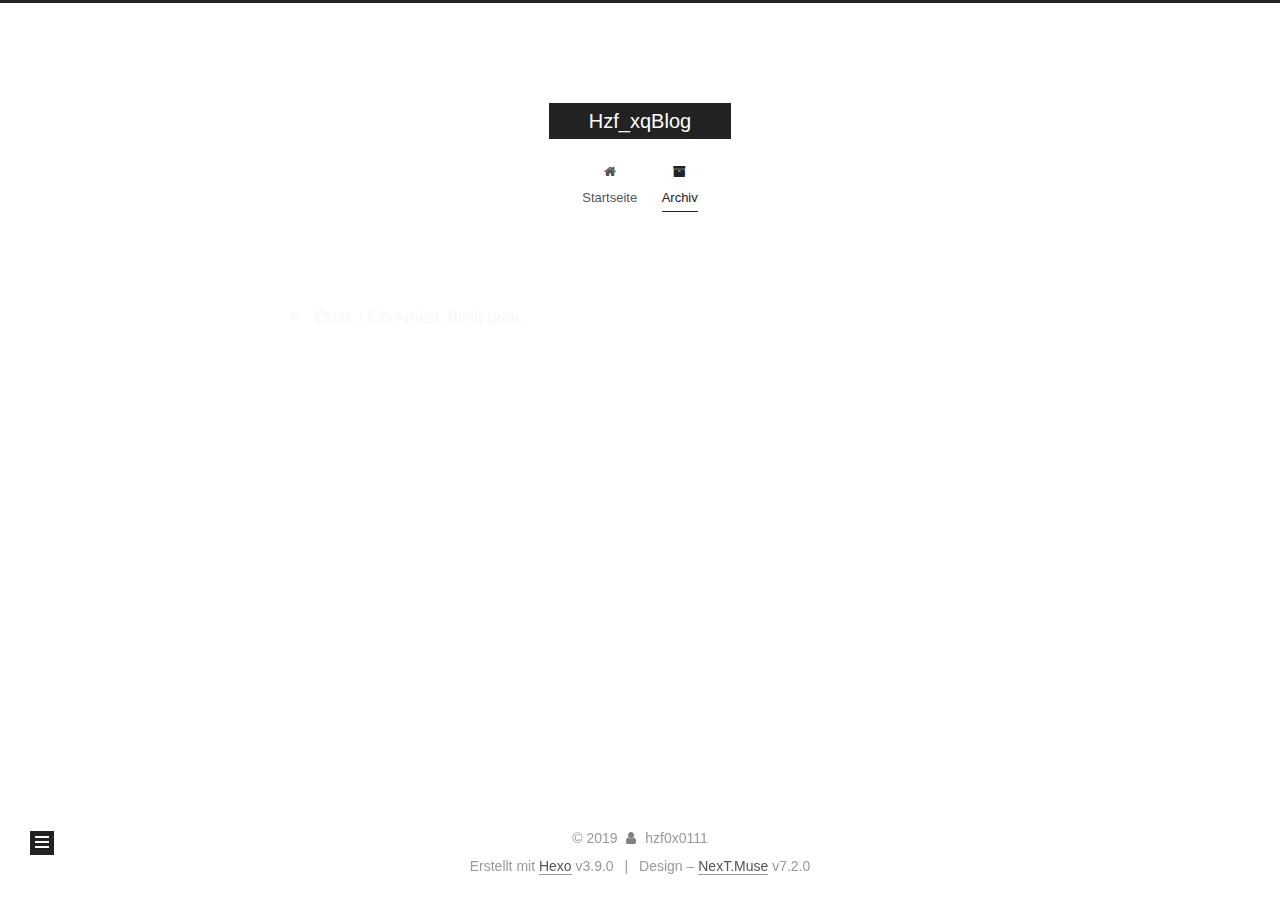
==== commit 7992c084: "Site updated: 2019-07-12 13:23:59" ====
--- a/archives/index.html
+++ b/archives/index.html
@@ -14,7 +14,7 @@
   
 
 
-<html class="theme-next muse use-motion" lang>
+<html class="theme-next muse use-motion" lang="zh-Hans">
 <head><meta name="generator" content="Hexo 3.9.0">
   <meta charset="UTF-8">
 <meta http-equiv="X-UA-Compatible" content="IE=edge">
@@ -91,12 +91,12 @@
 
 
   <meta property="og:type" content="website">
-<meta property="og:title" content="Hexo">
+<meta property="og:title" content="Hzf_xqBlog">
 <meta property="og:url" content="https://hzf0x0111.github.io/archives/index.html">
-<meta property="og:site_name" content="Hexo">
-<meta property="og:locale" content="default">
+<meta property="og:site_name" content="Hzf_xqBlog">
+<meta property="og:locale" content="zh-Hans">
 <meta name="twitter:card" content="summary">
-<meta name="twitter:title" content="Hexo">
+<meta name="twitter:title" content="Hzf_xqBlog">
 
 
 
@@ -114,7 +114,7 @@
   };
 </script>
 
-  <title>Archiv | Hexo</title>
+  <title>Archiv | Hzf_xqBlog</title>
   
 
 
@@ -155,7 +155,7 @@
 
 </head>
 
-<body itemscope itemtype="http://schema.org/WebPage" lang="default">
+<body itemscope itemtype="http://schema.org/WebPage" lang="zh-Hans">
 
   
   
@@ -173,7 +173,7 @@
     <div class="custom-logo-site-title">
       <a href="/" class="brand" rel="start">
         <span class="logo-line-before"><i></i></span>
-        <span class="site-title">Hexo</span>
+        <span class="site-title">Hzf_xqBlog</span>
         <span class="logo-line-after"><i></i></span>
       </a>
     </div>
--- a/css/main.css
+++ b/css/main.css
@@ -1702,7 +1702,7 @@
   width: 4px;
   height: 4px;
   border-radius: 50%;
-  background: #445998;
+  background: #ffd918;
 }
 .feed-link,
 .chat {
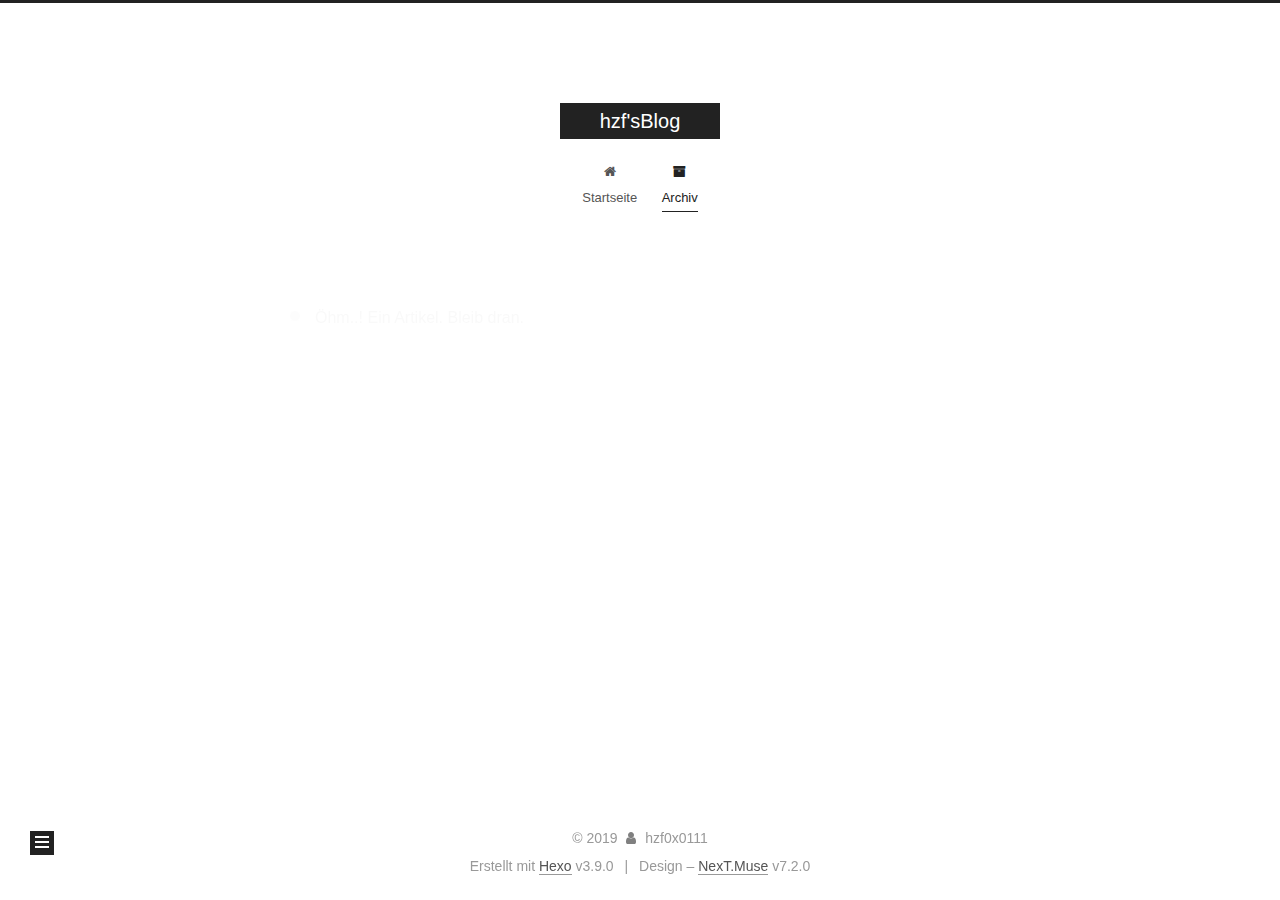
==== commit 98761b8f: "Site updated: 2019-07-12 13:26:22" ====
--- a/archives/index.html
+++ b/archives/index.html
@@ -91,12 +91,12 @@
 
 
   <meta property="og:type" content="website">
-<meta property="og:title" content="Hzf_xqBlog">
+<meta property="og:title" content="hzf&#39;sBlog">
 <meta property="og:url" content="https://hzf0x0111.github.io/archives/index.html">
-<meta property="og:site_name" content="Hzf_xqBlog">
+<meta property="og:site_name" content="hzf&#39;sBlog">
 <meta property="og:locale" content="zh-Hans">
 <meta name="twitter:card" content="summary">
-<meta name="twitter:title" content="Hzf_xqBlog">
+<meta name="twitter:title" content="hzf&#39;sBlog">
 
 
 
@@ -114,7 +114,7 @@
   };
 </script>
 
-  <title>Archiv | Hzf_xqBlog</title>
+  <title>Archiv | hzf'sBlog</title>
   
 
 
@@ -173,7 +173,7 @@
     <div class="custom-logo-site-title">
       <a href="/" class="brand" rel="start">
         <span class="logo-line-before"><i></i></span>
-        <span class="site-title">Hzf_xqBlog</span>
+        <span class="site-title">hzf'sBlog</span>
         <span class="logo-line-after"><i></i></span>
       </a>
     </div>
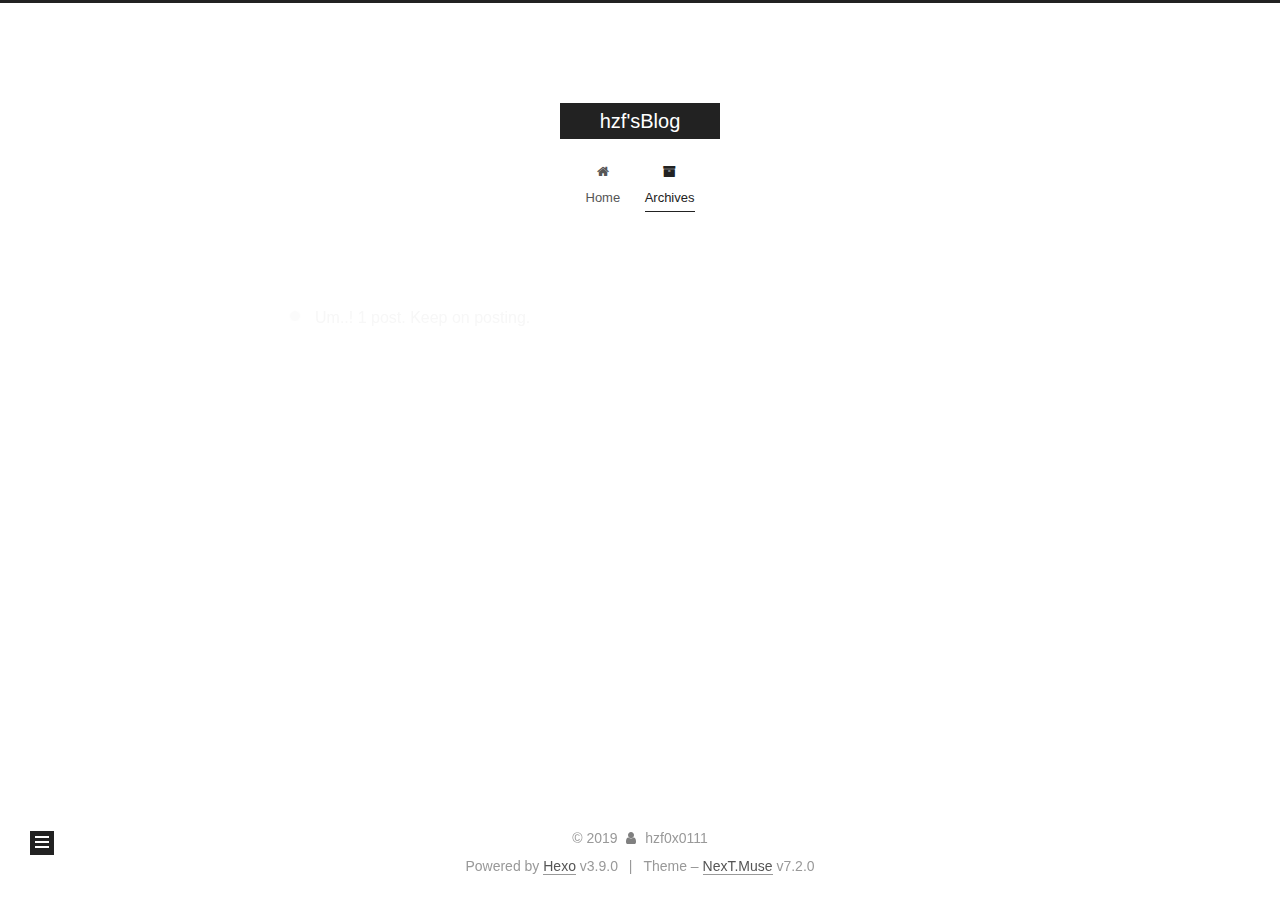
==== commit 91e907b1: "Site updated: 2019-07-12 13:29:15" ====
--- a/archives/index.html
+++ b/archives/index.html
@@ -90,13 +90,16 @@
 
 
 
-  <meta property="og:type" content="website">
+  <meta name="description" content="一个吃可爱多长大的fafa">
+<meta property="og:type" content="website">
 <meta property="og:title" content="hzf&#39;sBlog">
 <meta property="og:url" content="https://hzf0x0111.github.io/archives/index.html">
 <meta property="og:site_name" content="hzf&#39;sBlog">
+<meta property="og:description" content="一个吃可爱多长大的fafa">
 <meta property="og:locale" content="zh-Hans">
 <meta name="twitter:card" content="summary">
 <meta name="twitter:title" content="hzf&#39;sBlog">
+<meta name="twitter:description" content="一个吃可爱多长大的fafa">
 
 
 
@@ -114,7 +117,7 @@
   };
 </script>
 
-  <title>Archiv | hzf'sBlog</title>
+  <title>Archive | hzf'sBlog</title>
   
 
 
@@ -182,7 +185,7 @@
   </div>
 
   <div class="site-nav-toggle">
-    <button aria-label="Navigationsleiste an/ausschalten">
+    <button aria-label="Toggle navigation bar">
       <span class="btn-bar"></span>
       <span class="btn-bar"></span>
       <span class="btn-bar"></span>
@@ -209,7 +212,7 @@
 
     
 
-    <a href="/" rel="section"><i class="menu-item-icon fa fa-fw fa-home"></i> <br>Startseite</a>
+    <a href="/" rel="section"><i class="menu-item-icon fa fa-fw fa-home"></i> <br>Home</a>
 
   </li>
         
@@ -225,7 +228,7 @@
 
     
 
-    <a href="/archives/" rel="section"><i class="menu-item-icon fa fa-fw fa-archive"></i> <br>Archiv</a>
+    <a href="/archives/" rel="section"><i class="menu-item-icon fa fa-fw fa-archive"></i> <br>Archives</a>
 
   </li>
 
@@ -284,7 +287,7 @@
         
           
         
-        Öhm..! Ein Artikel. Bleib dran.
+        Um..! 1 post. Keep on posting.
       </span>
       
 
@@ -367,7 +370,7 @@
           <div class="site-author motion-element" itemprop="author" itemscope itemtype="http://schema.org/Person">
             
               <p class="site-author-name" itemprop="name">hzf0x0111</p>
-              <div class="site-description motion-element" itemprop="description"></div>
+              <div class="site-description motion-element" itemprop="description">一个吃可爱多长大的fafa</div>
           </div>
 
           
@@ -378,7 +381,7 @@
                   <a href="/archives/">
                 
                     <span class="site-state-item-count">1</span>
-                    <span class="site-state-item-name">Artikel</span>
+                    <span class="site-state-item-name">posts</span>
                   </a>
                 </div>
               
@@ -431,7 +434,7 @@
 </div>
 
 
-  <div class="powered-by">Erstellt mit  <a href="https://hexo.io" class="theme-link" rel="noopener" target="_blank">Hexo</a> v3.9.0</div>
+  <div class="powered-by">Powered by <a href="https://hexo.io" class="theme-link" rel="noopener" target="_blank">Hexo</a> v3.9.0</div>
 
 
 
@@ -439,7 +442,7 @@
 
 
 
-  <div class="theme-info">Design – <a href="https://theme-next.org" class="theme-link" rel="noopener" target="_blank">NexT.Muse</a> v7.2.0</div>
+  <div class="theme-info">Theme – <a href="https://theme-next.org" class="theme-link" rel="noopener" target="_blank">NexT.Muse</a> v7.2.0</div>
 
 
 
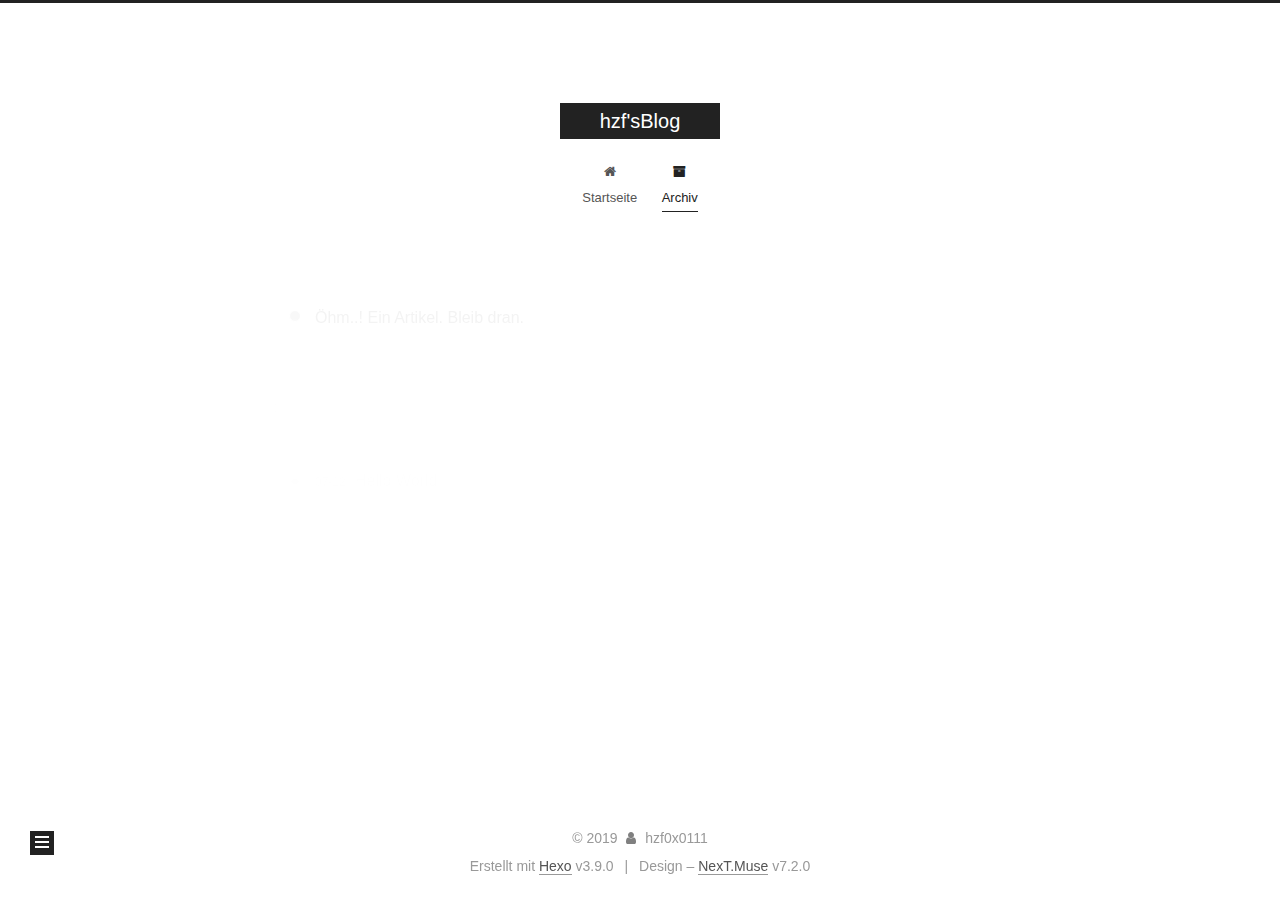
==== commit d0c6b7d8: "Site updated: 2019-07-12 13:55:03" ====
--- a/archives/index.html
+++ b/archives/index.html
@@ -90,16 +90,16 @@
 
 
 
-  <meta name="description" content="一个吃可爱多长大的fafa">
+  <meta name="description" content="一只吃可爱多长大的程序媛">
 <meta property="og:type" content="website">
 <meta property="og:title" content="hzf&#39;sBlog">
 <meta property="og:url" content="https://hzf0x0111.github.io/archives/index.html">
 <meta property="og:site_name" content="hzf&#39;sBlog">
-<meta property="og:description" content="一个吃可爱多长大的fafa">
+<meta property="og:description" content="一只吃可爱多长大的程序媛">
 <meta property="og:locale" content="zh-Hans">
 <meta name="twitter:card" content="summary">
 <meta name="twitter:title" content="hzf&#39;sBlog">
-<meta name="twitter:description" content="一个吃可爱多长大的fafa">
+<meta name="twitter:description" content="一只吃可爱多长大的程序媛">
 
 
 
@@ -117,7 +117,7 @@
   };
 </script>
 
-  <title>Archive | hzf'sBlog</title>
+  <title>Archiv | hzf'sBlog</title>
   
 
 
@@ -185,7 +185,7 @@
   </div>
 
   <div class="site-nav-toggle">
-    <button aria-label="Toggle navigation bar">
+    <button aria-label="Navigationsleiste an/ausschalten">
       <span class="btn-bar"></span>
       <span class="btn-bar"></span>
       <span class="btn-bar"></span>
@@ -212,7 +212,7 @@
 
     
 
-    <a href="/" rel="section"><i class="menu-item-icon fa fa-fw fa-home"></i> <br>Home</a>
+    <a href="/" rel="section"><i class="menu-item-icon fa fa-fw fa-home"></i> <br>Startseite</a>
 
   </li>
         
@@ -228,7 +228,7 @@
 
     
 
-    <a href="/archives/" rel="section"><i class="menu-item-icon fa fa-fw fa-archive"></i> <br>Archives</a>
+    <a href="/archives/" rel="section"><i class="menu-item-icon fa fa-fw fa-archive"></i> <br>Archiv</a>
 
   </li>
 
@@ -287,7 +287,7 @@
         
           
         
-        Um..! 1 post. Keep on posting.
+        Öhm..! Ein Artikel. Bleib dran.
       </span>
       
 
@@ -370,7 +370,7 @@
           <div class="site-author motion-element" itemprop="author" itemscope itemtype="http://schema.org/Person">
             
               <p class="site-author-name" itemprop="name">hzf0x0111</p>
-              <div class="site-description motion-element" itemprop="description">一个吃可爱多长大的fafa</div>
+              <div class="site-description motion-element" itemprop="description">一只吃可爱多长大的程序媛</div>
           </div>
 
           
@@ -381,7 +381,7 @@
                   <a href="/archives/">
                 
                     <span class="site-state-item-count">1</span>
-                    <span class="site-state-item-name">posts</span>
+                    <span class="site-state-item-name">Artikel</span>
                   </a>
                 </div>
               
@@ -434,7 +434,7 @@
 </div>
 
 
-  <div class="powered-by">Powered by <a href="https://hexo.io" class="theme-link" rel="noopener" target="_blank">Hexo</a> v3.9.0</div>
+  <div class="powered-by">Erstellt mit  <a href="https://hexo.io" class="theme-link" rel="noopener" target="_blank">Hexo</a> v3.9.0</div>
 
 
 
@@ -442,7 +442,7 @@
 
 
 
-  <div class="theme-info">Theme – <a href="https://theme-next.org" class="theme-link" rel="noopener" target="_blank">NexT.Muse</a> v7.2.0</div>
+  <div class="theme-info">Design – <a href="https://theme-next.org" class="theme-link" rel="noopener" target="_blank">NexT.Muse</a> v7.2.0</div>
 
 
 
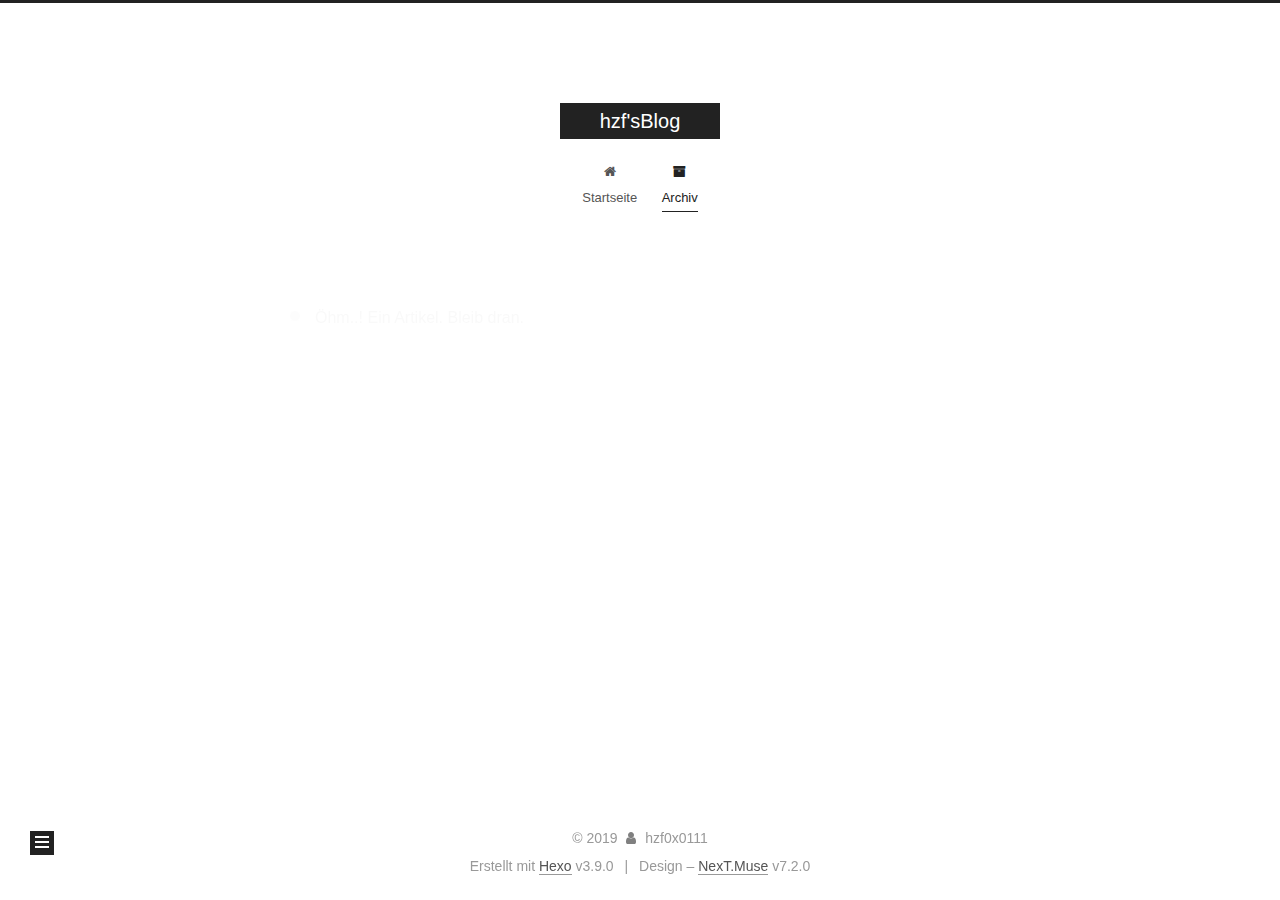
==== commit 8a395cd3: "Site updated: 2019-07-12 14:06:22" ====
--- a/archives/index.html
+++ b/archives/index.html
@@ -90,16 +90,16 @@
 
 
 
-  <meta name="description" content="一只吃可爱多长大的程序媛">
+  <meta name="description" content="一枝吃可爱多长大的花">
 <meta property="og:type" content="website">
 <meta property="og:title" content="hzf&#39;sBlog">
 <meta property="og:url" content="https://hzf0x0111.github.io/archives/index.html">
 <meta property="og:site_name" content="hzf&#39;sBlog">
-<meta property="og:description" content="一只吃可爱多长大的程序媛">
+<meta property="og:description" content="一枝吃可爱多长大的花">
 <meta property="og:locale" content="zh-Hans">
 <meta name="twitter:card" content="summary">
 <meta name="twitter:title" content="hzf&#39;sBlog">
-<meta name="twitter:description" content="一只吃可爱多长大的程序媛">
+<meta name="twitter:description" content="一枝吃可爱多长大的花">
 
 
 
@@ -312,16 +312,16 @@
 
       <h2 class="post-title">
         
-          <a class="post-title-link" href="/2019/07/12/hello-world/" itemprop="url">
+          <a class="post-title-link" href="/2019/07/12/大学2-4/" itemprop="url">
             
-              <span itemprop="name">Hello World</span>
+              <span itemprop="name">大学2/4</span>
             
           </a>
         
       </h2>
 
       <div class="post-meta">
-        <time class="post-time" itemprop="dateCreated" datetime="2019-07-12T11:40:34+08:00" content="2019-07-12">
+        <time class="post-time" itemprop="dateCreated" datetime="2019-07-12T14:04:05+08:00" content="2019-07-12">
           07-12
         </time>
       </div>
@@ -370,7 +370,7 @@
           <div class="site-author motion-element" itemprop="author" itemscope itemtype="http://schema.org/Person">
             
               <p class="site-author-name" itemprop="name">hzf0x0111</p>
-              <div class="site-description motion-element" itemprop="description">一只吃可爱多长大的程序媛</div>
+              <div class="site-description motion-element" itemprop="description">一枝吃可爱多长大的花</div>
           </div>
 
           
--- a/css/main.css
+++ b/css/main.css
@@ -1702,7 +1702,7 @@
   width: 4px;
   height: 4px;
   border-radius: 50%;
-  background: #ffd918;
+  background: #22d07f;
 }
 .feed-link,
 .chat {
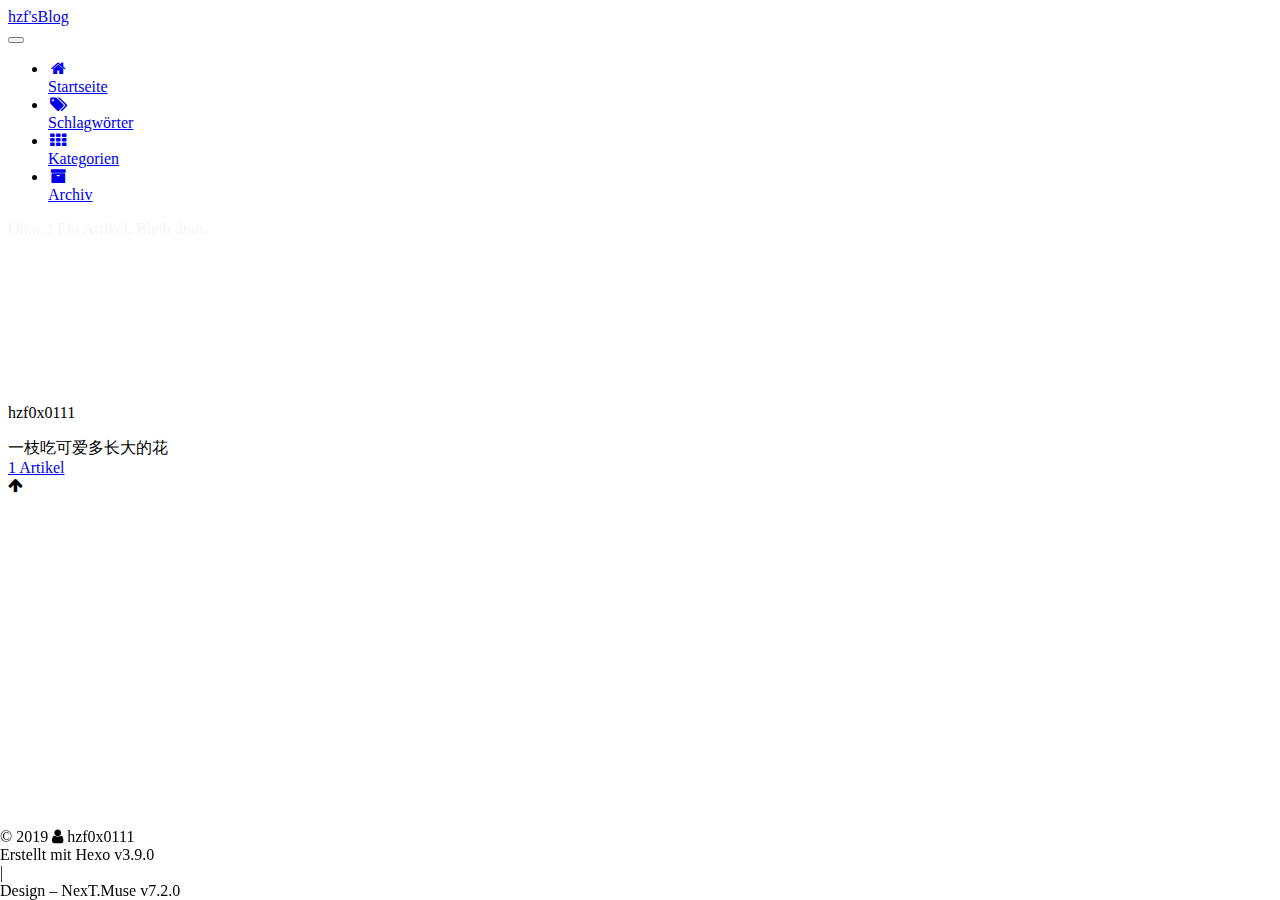
==== commit da509df5: "Site updated: 2019-07-12 14:23:27" ====
--- a/archives/index.html
+++ b/archives/index.html
@@ -219,6 +219,38 @@
         
         
           
+          <li class="menu-item menu-item-tags">
+
+    
+    
+      
+    
+
+    
+
+    <a href="/tags/" rel="section"><i class="menu-item-icon fa fa-fw fa-tags"></i> <br>Schlagwörter</a>
+
+  </li>
+        
+        
+        
+          
+          <li class="menu-item menu-item-categories">
+
+    
+    
+      
+    
+
+    
+
+    <a href="/categories/" rel="section"><i class="menu-item-icon fa fa-fw fa-th"></i> <br>Kategorien</a>
+
+  </li>
+        
+        
+        
+          
           <li class="menu-item menu-item-archives menu-item-active">
 
     
@@ -241,6 +273,12 @@
     
 
     
+    
+      
+      
+    
+      
+      
     
       
       
@@ -434,7 +472,7 @@
 </div>
 
 
-  <div class="powered-by">Erstellt mit  <a href="https://hexo.io" class="theme-link" rel="noopener" target="_blank">Hexo</a> v3.9.0</div>
+  <div class="powered-by">Erstellt mit  <span class="exturl theme-link" data-url="aHR0cHM6Ly9oZXhvLmlv">Hexo</span> v3.9.0</div>
 
 
 
@@ -442,7 +480,7 @@
 
 
 
-  <div class="theme-info">Design – <a href="https://theme-next.org" class="theme-link" rel="noopener" target="_blank">NexT.Muse</a> v7.2.0</div>
+  <div class="theme-info">Design – <span class="exturl theme-link" data-url="aHR0cHM6Ly90aGVtZS1uZXh0Lm9yZw==">NexT.Muse</span> v7.2.0</div>
 
 
 
@@ -539,6 +577,8 @@
   
 
   
+  <script src="/js/exturl.js?v=7.2.0"></script>
+
 
   
 
